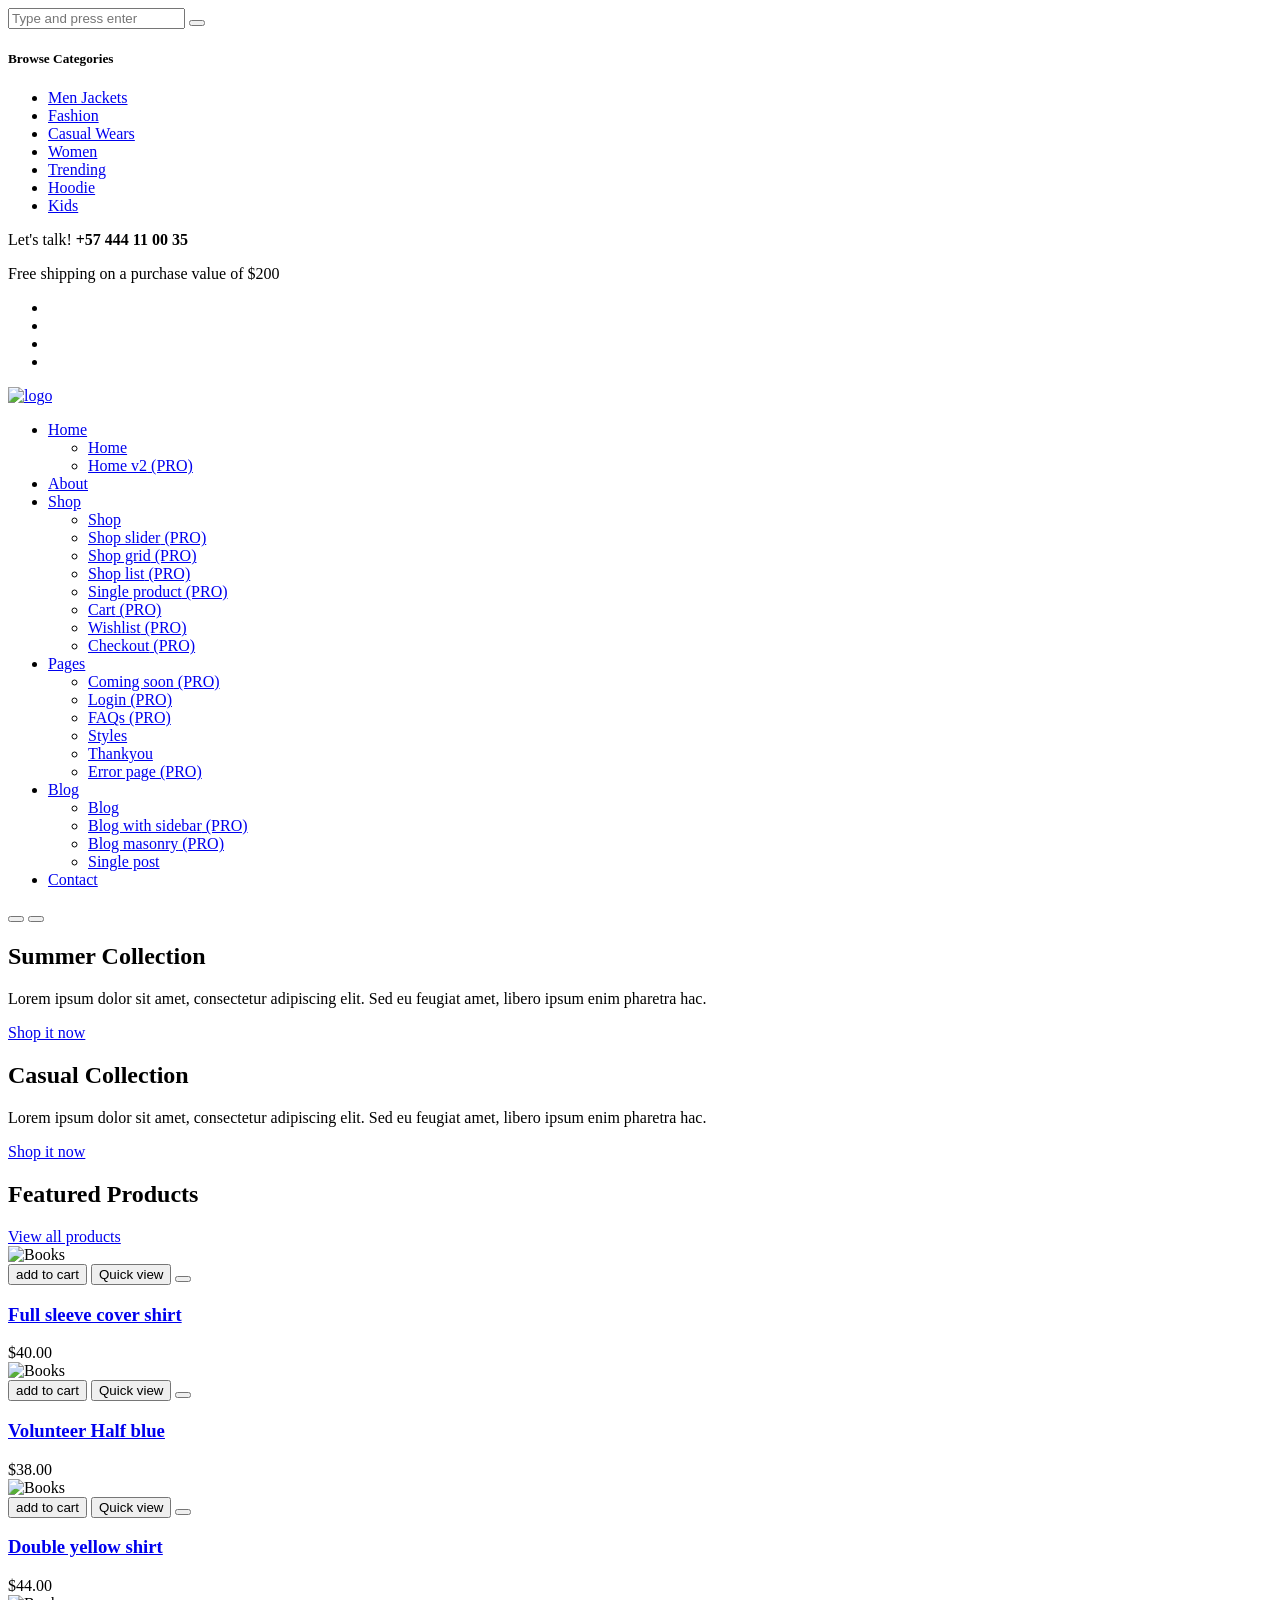
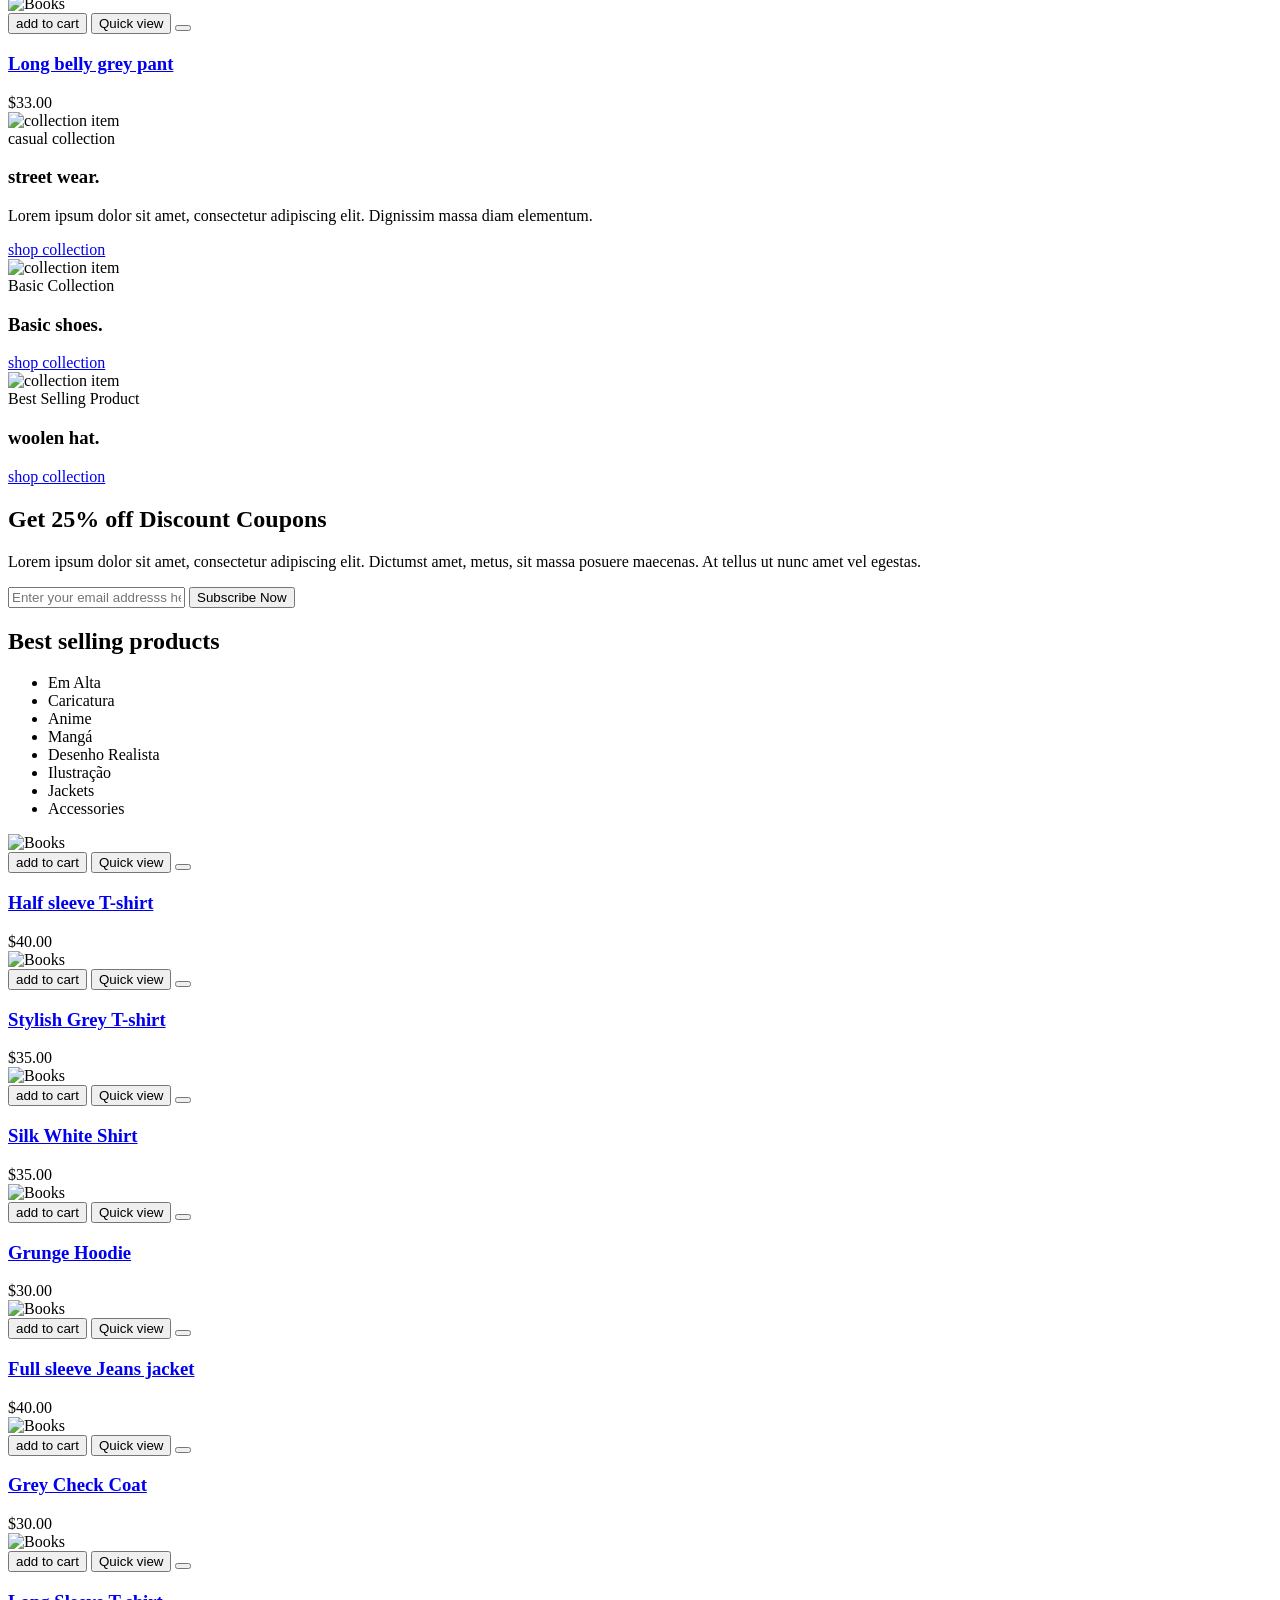
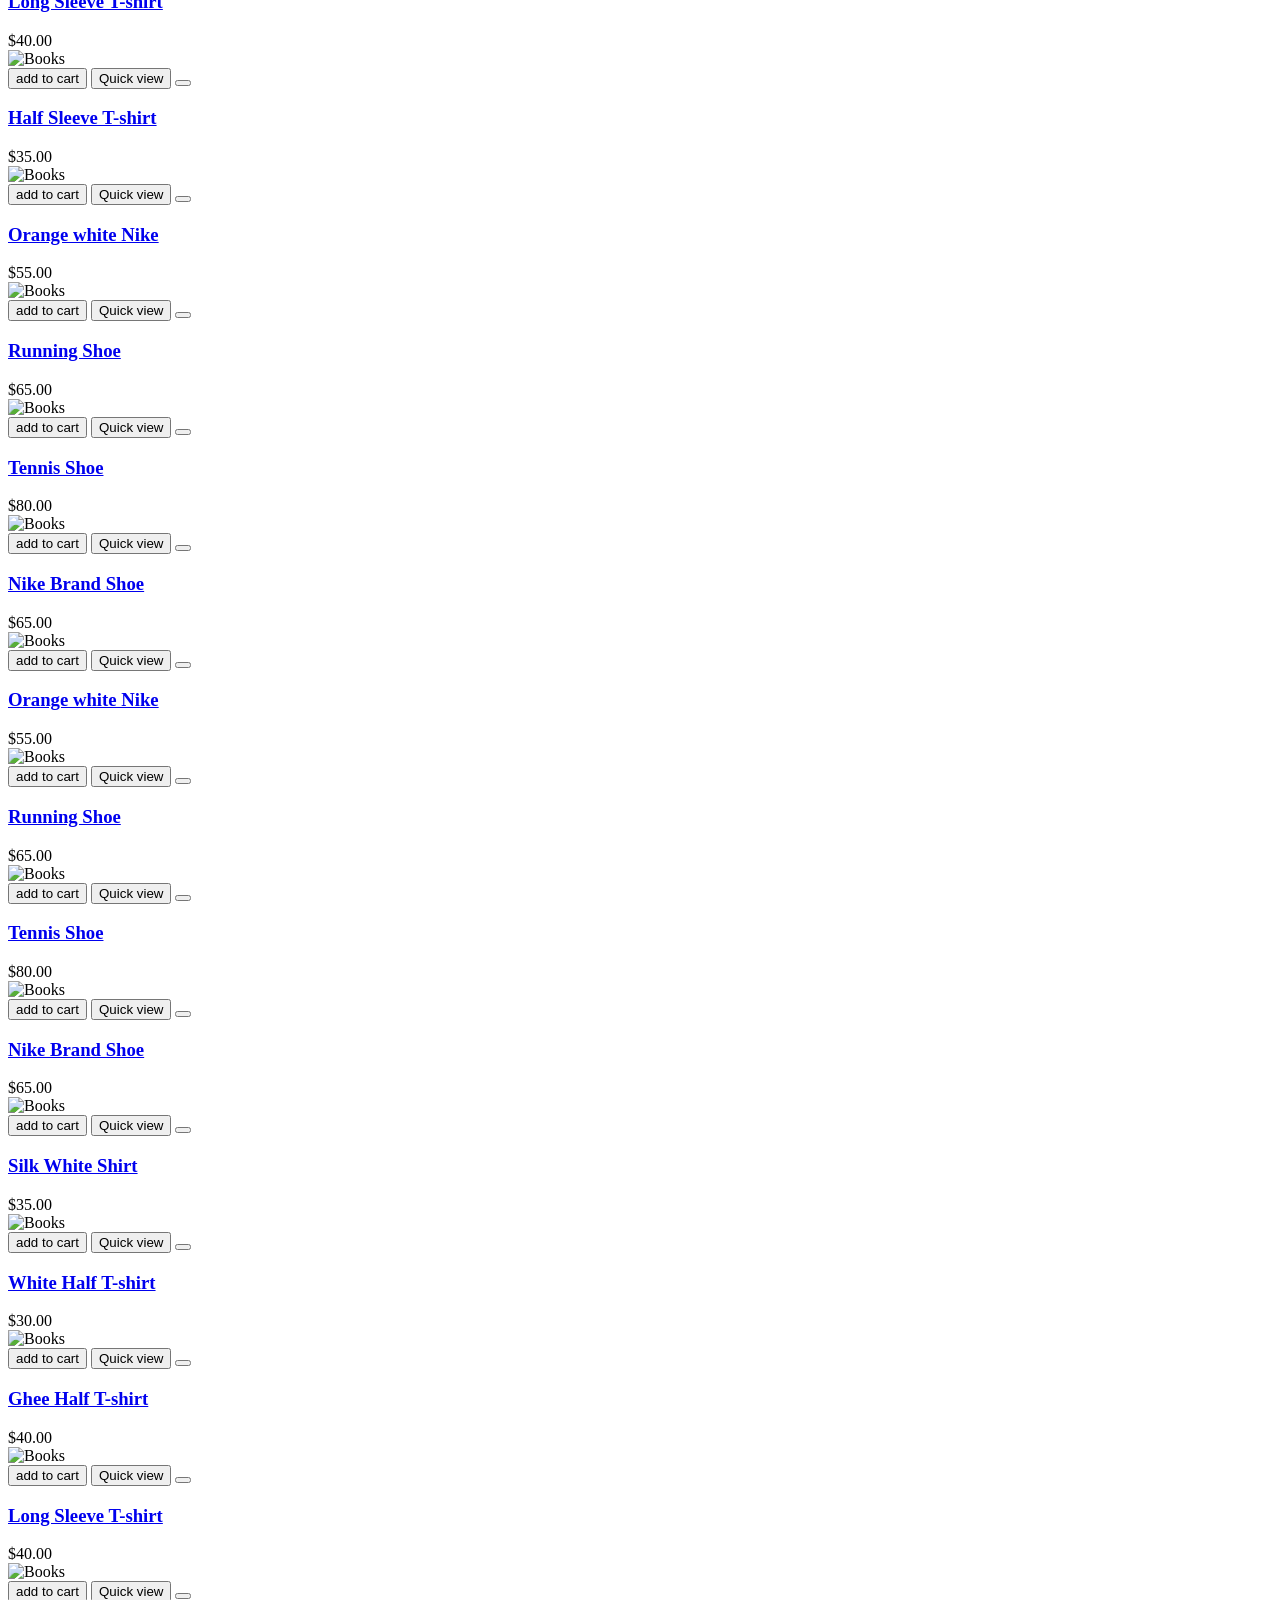
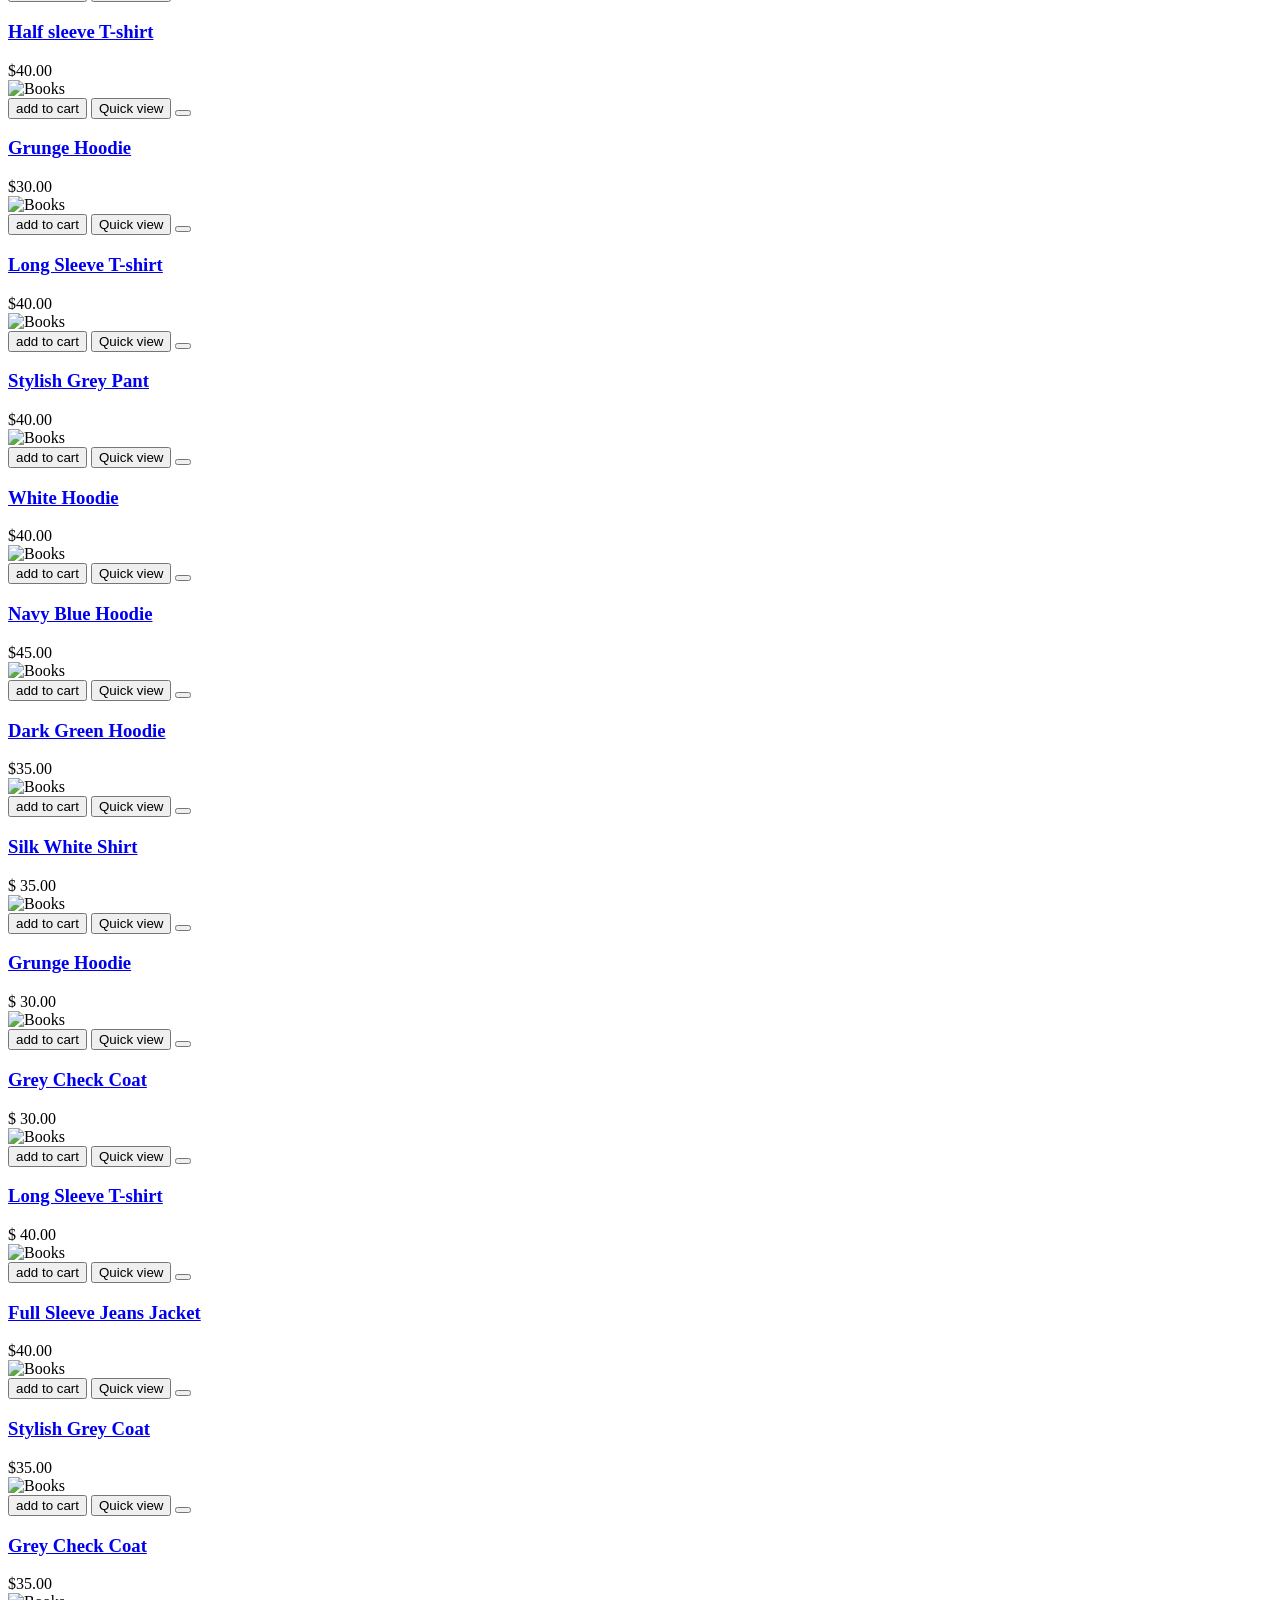
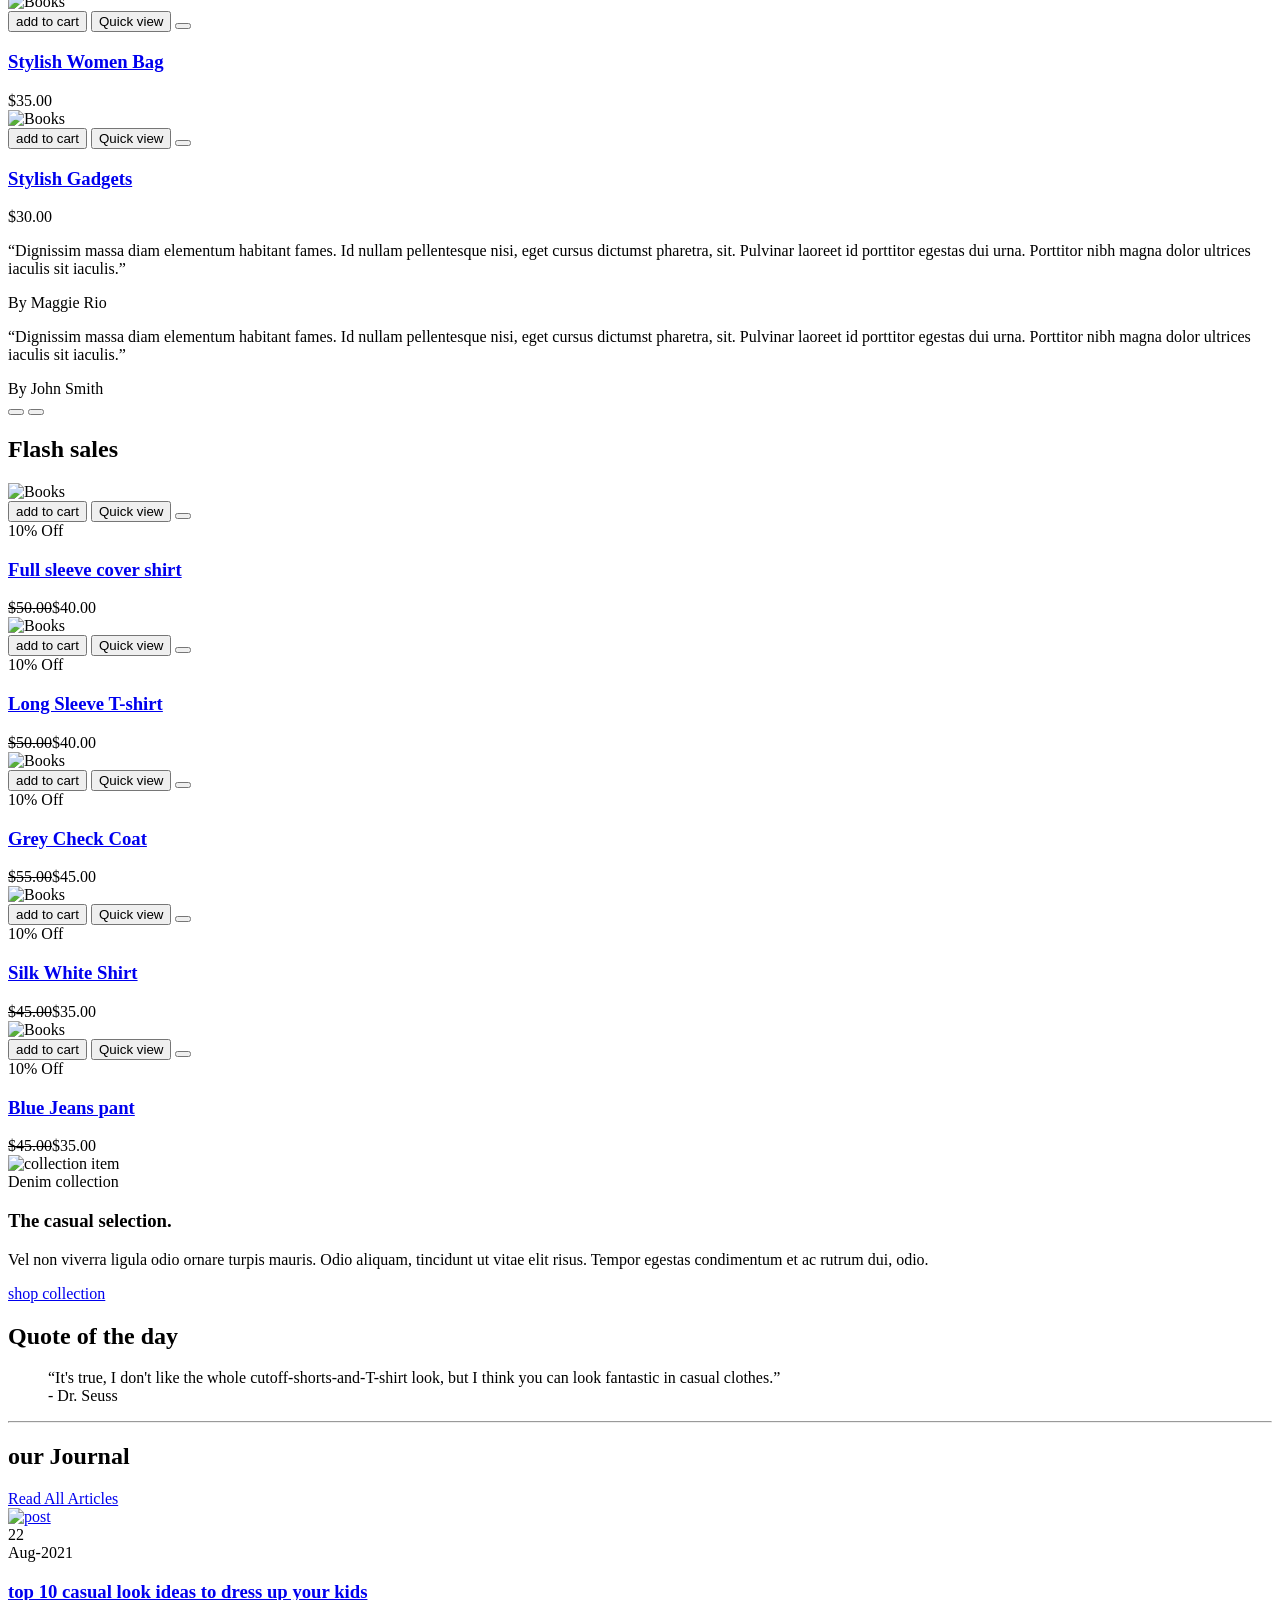
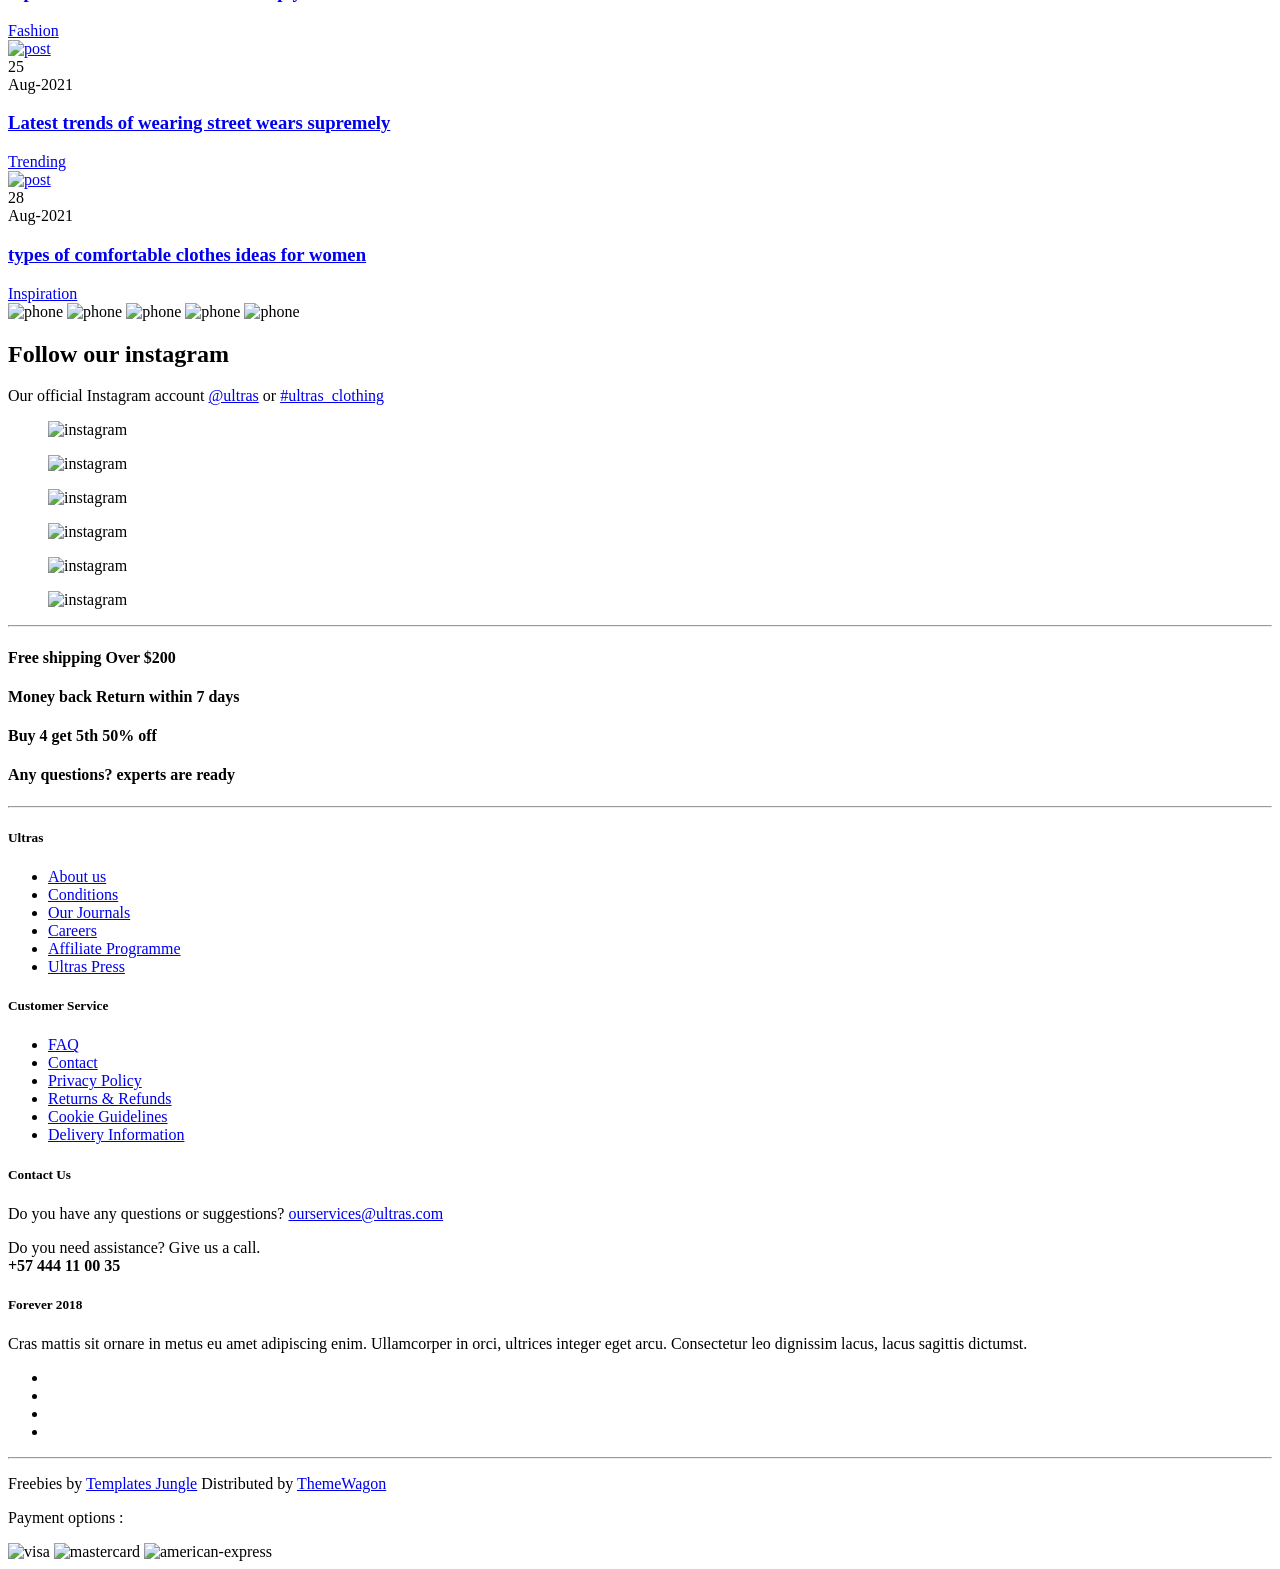
==== Template/index.html @ 73586ae4 "adicionado a template do site by Wolfzin s2" ====
<!DOCTYPE html>
<html lang="en">
  <head>
    <title>Ultras - Clothing Store eCommerce Store HTML Website Template</title>
    <meta charset="utf-8">
    <meta http-equiv="X-UA-Compatible" content="IE=edge">
    <meta name="viewport" content="width=device-width, initial-scale=1.0">
    <meta name="format-detection" content="telephone=no">
    <meta name="apple-mobile-web-app-capable" content="yes">
    <meta name="author" content="">
    <meta name="keywords" content="">
    <meta name="description" content="">
    <link rel="stylesheet" type="text/css" href="css/normalize.css">
    <link rel="stylesheet" type="text/css" href="icomoon/icomoon.css">
    <link rel="stylesheet" type="text/css" media="all" href="https://maxcdn.bootstrapcdn.com/font-awesome/4.7.0/css/font-awesome.min.css">
    <link rel="stylesheet" type="text/css" href="css/vendor.css">
    <link rel="stylesheet" type="text/css" href="style.css">
    <link rel="preconnect" href="https://fonts.googleapis.com">
    <link rel="preconnect" href="https://fonts.gstatic.com" crossorigin>
    <link href="https://fonts.googleapis.com/css2?family=Inter:wght@100;200;300;400;500;600;700;800;900&display=swap" rel="stylesheet">
    <!-- script
    ================================================== -->
    <script src="js/modernizr.js"></script>
  </head>
  <body>

    <div class="preloader-wrapper">
      <div class="preloader">
      </div>
    </div>

    <div class="search-popup">
      <div class="search-popup-container">

        <form role="search" method="get" class="search-form" action="">
          <input type="search" id="search-form" class="search-field" placeholder="Type and press enter" value="" name="s" />
          <button type="submit" class="search-submit"><a href="#"><i class="icon icon-search"></i></a></button>
        </form>

        <h5 class="cat-list-title">Browse Categories</h5>
        
        <ul class="cat-list">
          <li class="cat-list-item">
            <a href="shop.html" title="Men Jackets">Men Jackets</a>
          </li>
          <li class="cat-list-item">
            <a href="shop.html" title="Fashion">Fashion</a>
          </li>
          <li class="cat-list-item">
            <a href="shop.html" title="Casual Wears">Casual Wears</a>
          </li>
          <li class="cat-list-item">
            <a href="shop.html" title="Women">Women</a>
          </li>
          <li class="cat-list-item">
            <a href="shop.html" title="Trending">Trending</a>
          </li>
          <li class="cat-list-item">
            <a href="shop.html" title="Hoodie">Hoodie</a>
          </li>
          <li class="cat-list-item">
            <a href="shop.html" title="Kids">Kids</a>
          </li>
        </ul>
      </div>
    </div>
    <header id="header">
      <div id="header-wrap">
        <nav class="secondary-nav border-bottom">
          <div class="container">
            <div class="row d-flex align-items-center">
              <div class="col-md-4 header-contact">
                <p>Let's talk! <strong>+57 444 11 00 35</strong>
                </p>
              </div>
              <div class="col-md-4 shipping-purchase text-center">
                <p>Free shipping on a purchase value of $200</p>
              </div>
              <div class="col-md-4 col-sm-12 user-items">
                <ul class="d-flex justify-content-end list-unstyled">
                  <li>
                    <a href="login.html">
                      <i class="icon icon-user"></i>
                    </a>
                  </li>
                  <li>
                    <a href="cart.html">
                      <i class="icon icon-shopping-cart"></i>
                    </a>
                  </li>
                  <li>
                    <a href="wishlist.html">
                      <i class="icon icon-heart"></i>
                    </a>
                  </li>
                  <li class="user-items search-item pe-3">
                    <a href="#" class="search-button">
                      <i class="icon icon-search"></i>
                    </a>
                  </li>
                </ul>
              </div>
            </div>
          </div>
        </nav>
        <nav class="primary-nav padding-small">
          <div class="container">
            <div class="row d-flex align-items-center">
              <div class="col-lg-2 col-md-2">
                <div class="main-logo">
                  <a href="index.html">
                    <img src="images/logo.png" alt="logo">
                  </a>
                </div>
              </div>
              <div class="col-lg-10 col-md-10">
                <div class="navbar">

                  <div id="main-nav" class="stellarnav d-flex justify-content-end right">
                    <ul class="menu-list">

                      <li class="menu-item has-sub">
                        <a href="index.html" class="item-anchor active d-flex align-item-center" data-effect="Home">Home<i class="icon icon-chevron-down"></i></a>
                        <ul class="submenu">
                          <li><a href="index.html" class="item-anchor active">Home</a></li>
                          <li><a href="home2.html" class="item-anchor">Home v2<span class="text-primary"> (PRO)</span></a></li>
                        </ul>
                      </li>

                      <li><a href="about.html" class="item-anchor" data-effect="About">About</a></li>

                      <li class="menu-item has-sub">
                        <a href="shop.html" class="item-anchor d-flex align-item-center" data-effect="Shop">Shop<i class="icon icon-chevron-down"></i></a>
                        <ul class="submenu">
                          <li><a href="shop.html" class="item-anchor">Shop</a></li>
                          <li><a href="shop-slider.html" class="item-anchor">Shop slider<span class="text-primary"> (PRO)</span></a></li>
                          <li><a href="shop-grid.html" class="item-anchor">Shop grid<span class="text-primary"> (PRO)</span></a></li>
                          <li><a href="shop-list.html" class="item-anchor">Shop list<span class="text-primary"> (PRO)</span></a></li>
                          <li><a href="single-product.html" class="item-anchor">Single product<span class="text-primary"> (PRO)</span></a></li>
                          <li><a href="cart.html" class="item-anchor">Cart<span class="text-primary"> (PRO)</span></a></li>
                          <li><a href="wishlist.html" class="item-anchor">Wishlist<span class="text-primary"> (PRO)</span></a></li>
                          <li><a href="checkout.html" class="item-anchor">Checkout<span class="text-primary"> (PRO)</span></a></li>
                        </ul>
                      </li>

                      <li class="menu-item has-sub">
                        <a href="#" class="item-anchor d-flex align-item-center" data-effect="Pages">Pages<i class="icon icon-chevron-down"></i></a>
                        <ul class="submenu">
                          <li><a href="coming-soon.html" class="item-anchor">Coming soon<span class="text-primary"> (PRO)</span></a></li>
                          <li><a href="login.html" class="item-anchor">Login<span class="text-primary"> (PRO)</span></a></li>
                          <li><a href="faqs.html" class="item-anchor">FAQs<span class="text-primary"> (PRO)</span></a></li>
                          <li><a href="styles.html" class="item-anchor">Styles</a></li>
                          <li><a href="thank-you.html" class="item-anchor">Thankyou</a></li>
                          <li><a href="error.html" class="item-anchor">Error page<span class="text-primary"> (PRO)</span></a></li>
                        </ul>
                      </li>

                      <li class="menu-item has-sub">
                        <a href="blog.html" class="item-anchor d-flex align-item-center" data-effect="Blog">Blog<i class="icon icon-chevron-down"></i></a>
                        <ul class="submenu">
                          <li><a href="blog.html" class="item-anchor">Blog</a></li>
                          <li><a href="blog-sidebar.html" class="item-anchor">Blog with sidebar<span class="text-primary"> (PRO)</span></a></li>
                          <li><a href="blog-masonry.html" class="item-anchor">Blog masonry<span class="text-primary"> (PRO)</span></a></li>
                          <li><a href="single-post.html" class="item-anchor">Single post</a></li>
                        </ul>
                      </li>

                      <li><a href="contact.html" class="item-anchor" data-effect="Contact">Contact</a></li>

                    </ul>
                  </div>

                </div>
              </div>
            </div>
          </div>
        </nav>
      </div>
    </header>

    <section id="billboard" class="overflow-hidden">

      <button class="button-prev">
        <i class="icon icon-chevron-left"></i>
      </button>
      <button class="button-next">
        <i class="icon icon-chevron-right"></i>
      </button>
      <div class="swiper main-swiper">
        <div class="swiper-wrapper">
          <div class="swiper-slide" style="background-image: url('images/banner1.jpg');background-repeat: no-repeat;background-size: cover;background-position: center;">
            <div class="banner-content">
              <div class="container">
                <div class="row">
                  <div class="col-md-6">
                    <h2 class="banner-title">Summer Collection</h2>
                    <p>Lorem ipsum dolor sit amet, consectetur adipiscing elit. Sed eu feugiat amet, libero ipsum enim pharetra hac.</p>
                    <div class="btn-wrap">
                      <a href="shop.html" class="btn btn-light btn-medium d-flex align-items-center" tabindex="0">Shop it now <i class="icon icon-arrow-io"></i>
                      </a>
                    </div>
                  </div>
                </div>
              </div>
            </div>
          </div>
          <div class="swiper-slide" style="background-image: url('images/banner2.jpg');background-repeat: no-repeat;background-size: cover;background-position: center;">
            <div class="banner-content">
              <div class="container">
                <div class="row">
                  <div class="col-md-6">
                    <h2 class="banner-title">Casual Collection</h2>
                    <p>Lorem ipsum dolor sit amet, consectetur adipiscing elit. Sed eu feugiat amet, libero ipsum enim pharetra hac.</p>
                    <div class="btn-wrap">
                      <a href="shop.html" class="btn btn-light btn-light-arrow btn-medium d-flex align-items-center" tabindex="0">Shop it now <i class="icon icon-arrow-io"></i>
                      </a>
                    </div>
                  </div>
                </div>
              </div>
            </div>
          </div>
        </div>
      </div>
    </section>

    <section id="featured-products" class="product-store padding-large">
      <div class="container">
        <div class="section-header d-flex flex-wrap align-items-center justify-content-between">
          <h2 class="section-title">Featured Products</h2>            
          <div class="btn-wrap">
            <a href="shop.html" class="d-flex align-items-center">View all products <i class="icon icon icon-arrow-io"></i></a>
          </div>            
        </div>
        <div class="swiper product-swiper overflow-hidden">
          <div class="swiper-wrapper">
            <div class="swiper-slide">
              <div class="product-item">
                <div class="image-holder">
                  <img src="images/product-item1.jpg" alt="Books" class="product-image">
                </div>
                <div class="cart-concern">
                  <div class="cart-button d-flex justify-content-between align-items-center">
                    <button type="button" class="btn-wrap cart-link d-flex align-items-center">add to cart <i class="icon icon-arrow-io"></i>
                    </button>
                    <button type="button" class="view-btn tooltip
                        d-flex">
                      <i class="icon icon-screen-full"></i>
                      <span class="tooltip-text">Quick view</span>
                    </button>
                    <button type="button" class="wishlist-btn">
                      <i class="icon icon-heart"></i>
                    </button>
                  </div>
                </div>
                <div class="product-detail">
                  <h3 class="product-title">
                    <a href="single-product.html">Full sleeve cover shirt</a>
                  </h3>
                  <span class="item-price text-primary">$40.00</span>
                </div>
              </div>
            </div>
            <div class="swiper-slide">
              <div class="product-item">
                <div class="image-holder">
                  <img src="images/product-item2.jpg" alt="Books" class="product-image">
                </div>
                <div class="cart-concern">
                  <div class="cart-button d-flex justify-content-between align-items-center">
                    <button type="button" class="btn-wrap cart-link d-flex align-items-center">add to cart <i class="icon icon-arrow-io"></i>
                    </button>
                    <button type="button" class="view-btn tooltip
                        d-flex">
                      <i class="icon icon-screen-full"></i>
                      <span class="tooltip-text">Quick view</span>
                    </button>
                    <button type="button" class="wishlist-btn">
                      <i class="icon icon-heart"></i>
                    </button>
                  </div>
                </div>
                <div class="product-detail">
                  <h3 class="product-title">
                    <a href="single-product.html">Volunteer Half blue</a>
                  </h3>
                  <span class="item-price text-primary">$38.00</span>
                </div>
              </div>
            </div>
            <div class="swiper-slide">
              <div class="product-item">
                <div class="image-holder">
                  <img src="images/product-item3.jpg" alt="Books" class="product-image">
                </div>
                <div class="cart-concern">
                  <div class="cart-button d-flex justify-content-between align-items-center">
                    <button type="button" class="btn-wrap cart-link d-flex align-items-center">add to cart <i class="icon icon-arrow-io"></i>
                    </button>
                    <button type="button" class="view-btn tooltip
                        d-flex">
                      <i class="icon icon-screen-full"></i>
                      <span class="tooltip-text">Quick view</span>
                    </button>
                    <button type="button" class="wishlist-btn">
                      <i class="icon icon-heart"></i>
                    </button>
                  </div>
                </div>
                <div class="product-detail">
                  <h3 class="product-title">
                    <a href="single-product.html">Double yellow shirt</a>
                  </h3>
                  <span class="item-price text-primary">$44.00</span>
                </div>
              </div>
            </div>
            <div class="swiper-slide">
              <div class="product-item">
                <div class="image-holder">
                  <img src="images/product-item4.jpg" alt="Books" class="product-image">
                </div>
                <div class="cart-concern">
                  <div class="cart-button d-flex justify-content-between align-items-center">
                    <button type="button" class="btn-wrap cart-link d-flex align-items-center">add to cart <i class="icon icon-arrow-io"></i>
                    </button>
                    <button type="button" class="view-btn tooltip
                        d-flex">
                      <i class="icon icon-screen-full"></i>
                      <span class="tooltip-text">Quick view</span>
                    </button>
                    <button type="button" class="wishlist-btn">
                      <i class="icon icon-heart"></i>
                    </button>
                  </div>
                </div>
                <div class="product-detail">
                  <h3 class="product-title">
                    <a href="single-product.html">Long belly grey pant</a>
                  </h3>
                  <span class="item-price text-primary">$33.00</span>
                </div>
              </div>
            </div>
          </div>
        </div>
        <div class="swiper-pagination"></div>
      </div>
    </section>

    <section id="latest-collection">
      <div class="container">
        <div class="product-collection row">
          <div class="col-lg-7 col-md-12 left-content">
            <div class="collection-item">
              <div class="products-thumb">
                <img src="images/collection-item1.jpg" alt="collection item" class="large-image image-rounded">
              </div>
              <div class="col-lg-6 col-md-6 col-sm-6 product-entry">
                <div class="categories">casual collection</div>
                <h3 class="item-title">street wear.</h3>
                <p>Lorem ipsum dolor sit amet, consectetur adipiscing elit. Dignissim massa diam elementum.</p>
                <div class="btn-wrap">
                  <a href="shop.html" class="d-flex align-items-center">shop collection <i class="icon icon-arrow-io"></i>
                  </a>
                </div>
              </div>
            </div>
          </div>
          <div class="col-lg-5 col-md-12 right-content flex-wrap">
            <div class="collection-item top-item">
              <div class="products-thumb">
                <img src="images/collection-item2.jpg" alt="collection item" class="small-image image-rounded">
              </div>
              <div class="col-md-6 product-entry">
                <div class="categories">Basic Collection</div>
                <h3 class="item-title">Basic shoes.</h3>
                <div class="btn-wrap">
                  <a href="shop.html" class="d-flex align-items-center">shop collection <i class="icon icon-arrow-io"></i>
                  </a>
                </div>
              </div>
            </div>
            <div class="collection-item bottom-item">
              <div class="products-thumb">
                <img src="images/collection-item3.jpg" alt="collection item" class="small-image image-rounded">
              </div>
              <div class="col-md-6 product-entry">
                <div class="categories">Best Selling Product</div>
                <h3 class="item-title">woolen hat.</h3>
                <div class="btn-wrap">
                  <a href="shop.html" class="d-flex align-items-center">shop collection <i class="icon icon-arrow-io"></i>
                  </a>
                </div>
              </div>
            </div>
          </div>
        </div>
      </div>
    </section>

    <section id="subscribe" class="padding-large">
      <div class="container">
        <div class="row">
          <div class="block-text col-md-6">
            <div class="section-header">
              <h2 class="section-title">Get 25% off Discount Coupons</h2>
            </div>
            <p>Lorem ipsum dolor sit amet, consectetur adipiscing elit. Dictumst amet, metus, sit massa posuere maecenas. At tellus ut nunc amet vel egestas.</p>
          </div>
          <div class="subscribe-content col-md-6">
            <form id="form" class="d-flex justify-content-between">
              <input type="text" name="email" placeholder="Enter your email addresss here">
              <button class="btn btn-dark">Subscribe Now</button>
            </form>
          </div>
        </div>
      </div>
    </section>

    <section id="selling-products" class="product-store bg-light-grey padding-large">
      <div class="container">
        <div class="section-header">
          <h2 class="section-title">Best selling products</h2>
        </div>
        <ul class="tabs list-unstyled">
          <li data-tab-target="#all" class="active tab">Em Alta</li>
          <li data-tab-target="#shoes" class="tab">Caricatura</li>
          <li data-tab-target="#tshirts" class="tab">Anime</li>
          <li data-tab-target="#outer" class="tab">Mangá</li>
          <li data-tab-target="#pants" class="tab">Desenho Realista</li>
          <li data-tab-target="#hoodie" class="tab">Ilustração</li>
          <li data-tab-target="#jackets" class="tab">Jackets</li>
          <li data-tab-target="#accessories" class="tab">Accessories</li>
        </ul>
        <div class="tab-content">
          <div id="all" data-tab-content class="active">
            <div class="row d-flex flex-wrap">
              <div class="product-item col-lg-3 col-md-6 col-sm-6">
                <div class="image-holder">
                  <img src="images/selling-products1.jpg" alt="Books" class="product-image">
                </div>
                <div class="cart-concern">
                  <div class="cart-button d-flex justify-content-between align-items-center">
                    <button type="button" class="btn-wrap cart-link d-flex align-items-center">add to cart <i class="icon icon-arrow-io"></i>
                    </button>
                    <button type="button" class="view-btn tooltip
                        d-flex">
                      <i class="icon icon-screen-full"></i>
                      <span class="tooltip-text">Quick view</span>
                    </button>
                    <button type="button" class="wishlist-btn">
                      <i class="icon icon-heart"></i>
                    </button>
                  </div>
                </div>
                <div class="product-detail">
                  <h3 class="product-title">
                    <a href="single-product.html">Half sleeve T-shirt</a>
                  </h3>
                  <div class="item-price text-primary">$40.00</div>
                </div>
              </div>
              <div class="product-item col-lg-3 col-md-6 col-sm-6">
                <div class="image-holder">
                  <img src="images/selling-products2.jpg" alt="Books" class="product-image">
                </div>
                <div class="cart-concern">
                  <div class="cart-button d-flex justify-content-between align-items-center">
                    <button type="button" class="btn-wrap cart-link d-flex align-items-center">add to cart <i class="icon icon-arrow-io"></i>
                    </button>
                    <button type="button" class="view-btn tooltip
                        d-flex">
                      <i class="icon icon-screen-full"></i>
                      <span class="tooltip-text">Quick view</span>
                    </button>
                    <button type="button" class="wishlist-btn">
                      <i class="icon icon-heart"></i>
                    </button>
                  </div>
                </div>
                <div class="product-detail">
                  <h3 class="product-title">
                    <a href="single-product.html">Stylish Grey T-shirt</a>
                  </h3>
                  <div class="item-price text-primary">$35.00</div>
                </div>
              </div>
              <div class="product-item col-lg-3 col-md-6 col-sm-6">
                <div class="image-holder">
                  <img src="images/selling-products3.jpg" alt="Books" class="product-image">
                </div>
                <div class="cart-concern">
                  <div class="cart-button d-flex justify-content-between align-items-center">
                    <button type="button" class="btn-wrap cart-link d-flex align-items-center">add to cart <i class="icon icon-arrow-io"></i>
                    </button>
                    <button type="button" class="view-btn tooltip
                        d-flex">
                      <i class="icon icon-screen-full"></i>
                      <span class="tooltip-text">Quick view</span>
                    </button>
                    <button type="button" class="wishlist-btn">
                      <i class="icon icon-heart"></i>
                    </button>
                  </div>
                </div>
                <div class="product-detail">
                  <h3 class="product-title">
                    <a href="single-product.html">Silk White Shirt</a>
                  </h3>
                  <div class="item-price text-primary">$35.00</div>
                </div>
              </div>
              <div class="product-item col-lg-3 col-md-6 col-sm-6">
                <div class="image-holder">
                  <img src="images/selling-products4.jpg" alt="Books" class="product-image">
                </div>
                <div class="cart-concern">
                  <div class="cart-button d-flex justify-content-between align-items-center">
                    <button type="button" class="btn-wrap cart-link d-flex align-items-center">add to cart <i class="icon icon-arrow-io"></i>
                    </button>
                    <button type="button" class="view-btn tooltip
                        d-flex">
                      <i class="icon icon-screen-full"></i>
                      <span class="tooltip-text">Quick view</span>
                    </button>
                    <button type="button" class="wishlist-btn">
                      <i class="icon icon-heart"></i>
                    </button>
                  </div>
                </div>
                <div class="product-detail">
                  <h3 class="product-title">
                    <a href="single-product.html">Grunge Hoodie</a>
                  </h3>
                  <div class="item-price text-primary">$30.00</div>
                </div>
              </div>
              <div class="product-item col-lg-3 col-md-6 col-sm-6">
                <div class="image-holder">
                  <img src="images/selling-products5.jpg" alt="Books" class="product-image">
                </div>
                <div class="cart-concern">
                  <div class="cart-button d-flex justify-content-between align-items-center">
                    <button type="button" class="btn-wrap cart-link d-flex align-items-center">add to cart <i class="icon icon-arrow-io"></i>
                    </button>
                    <button type="button" class="view-btn tooltip
                        d-flex">
                      <i class="icon icon-screen-full"></i>
                      <span class="tooltip-text">Quick view</span>
                    </button>
                    <button type="button" class="wishlist-btn">
                      <i class="icon icon-heart"></i>
                    </button>
                  </div>
                </div>
                <div class="product-detail">
                  <h3 class="product-title">
                    <a href="single-product.html">Full sleeve Jeans jacket</a>
                  </h3>
                  <div class="item-price text-primary">$40.00</div>
                </div>
              </div>
              <div class="product-item col-lg-3 col-md-6 col-sm-6">
                <div class="image-holder">
                  <img src="images/selling-products6.jpg" alt="Books" class="product-image">
                </div>
                <div class="cart-concern">
                  <div class="cart-button d-flex justify-content-between align-items-center">
                    <button type="button" class="btn-wrap cart-link d-flex align-items-center">add to cart <i class="icon icon-arrow-io"></i>
                    </button>
                    <button type="button" class="view-btn tooltip
                        d-flex">
                      <i class="icon icon-screen-full"></i>
                      <span class="tooltip-text">Quick view</span>
                    </button>
                    <button type="button" class="wishlist-btn">
                      <i class="icon icon-heart"></i>
                    </button>
                  </div>
                </div>
                <div class="product-detail">
                  <h3 class="product-title">
                    <a href="single-product.html">Grey Check Coat</a>
                  </h3>
                  <div class="item-price text-primary">$30.00</div>
                </div>
              </div>
              <div class="product-item col-lg-3 col-md-6 col-sm-6">
                <div class="image-holder">
                  <img src="images/selling-products7.jpg" alt="Books" class="product-image">
                </div>
                <div class="cart-concern">
                  <div class="cart-button d-flex justify-content-between align-items-center">
                    <button type="button" class="btn-wrap cart-link d-flex align-items-center">add to cart <i class="icon icon-arrow-io"></i>
                    </button>
                    <button type="button" class="view-btn tooltip
                        d-flex">
                      <i class="icon icon-screen-full"></i>
                      <span class="tooltip-text">Quick view</span>
                    </button>
                    <button type="button" class="wishlist-btn">
                      <i class="icon icon-heart"></i>
                    </button>
                  </div>
                </div>
                <div class="product-detail">
                  <h3 class="product-title">
                    <a href="single-product.html">Long Sleeve T-shirt</a>
                  </h3>
                  <div class="item-price text-primary">$40.00</div>
                </div>
              </div>
              <div class="product-item col-lg-3 col-md-6 col-sm-6">
                <div class="image-holder">
                  <img src="images/selling-products8.jpg" alt="Books" class="product-image">
                </div>
                <div class="cart-concern">
                  <div class="cart-button d-flex justify-content-between align-items-center">
                    <button type="button" class="btn-wrap cart-link d-flex align-items-center">add to cart <i class="icon icon-arrow-io"></i>
                    </button>
                    <button type="button" class="view-btn tooltip
                        d-flex">
                      <i class="icon icon-screen-full"></i>
                      <span class="tooltip-text">Quick view</span>
                    </button>
                    <button type="button" class="wishlist-btn">
                      <i class="icon icon-heart"></i>
                    </button>
                  </div>
                </div>
                <div class="product-detail">
                  <h3 class="product-title">
                    <a href="single-product.html">Half Sleeve T-shirt</a>
                  </h3>
                  <div class="item-price text-primary">$35.00</div>
                </div>
              </div>
              <div class="product-item col-lg-3 col-md-6 col-sm-6">
                <div class="image-holder">
                  <img src="images/selling-products13.jpg" alt="Books" class="product-image">
                </div>
                <div class="cart-concern">
                  <div class="cart-button d-flex justify-content-between align-items-center">
                    <button type="button" class="btn-wrap cart-link d-flex align-items-center">add to cart <i class="icon icon-arrow-io"></i>
                    </button>
                    <button type="button" class="view-btn tooltip
                        d-flex">
                      <i class="icon icon-screen-full"></i>
                      <span class="tooltip-text">Quick view</span>
                    </button>
                    <button type="button" class="wishlist-btn">
                      <i class="icon icon-heart"></i>
                    </button>
                  </div>
                </div>
                <div class="product-detail">
                  <h3 class="product-title">
                    <a href="single-product.html">Orange white Nike</a>
                  </h3>
                  <div class="item-price text-primary">$55.00</div>
                </div>
              </div>
              <div class="product-item col-lg-3 col-md-6 col-sm-6">
                <div class="image-holder">
                  <img src="images/selling-products14.jpg" alt="Books" class="product-image">
                </div>
                <div class="cart-concern">
                  <div class="cart-button d-flex justify-content-between align-items-center">
                    <button type="button" class="btn-wrap cart-link d-flex align-items-center">add to cart <i class="icon icon-arrow-io"></i>
                    </button>
                    <button type="button" class="view-btn tooltip
                        d-flex">
                      <i class="icon icon-screen-full"></i>
                      <span class="tooltip-text">Quick view</span>
                    </button>
                    <button type="button" class="wishlist-btn">
                      <i class="icon icon-heart"></i>
                    </button>
                  </div>
                </div>
                <div class="product-detail">
                  <h3 class="product-title">
                    <a href="single-product.html">Running Shoe</a>
                  </h3>
                  <div class="item-price text-primary">$65.00</div>
                </div>
              </div>
              <div class="product-item col-lg-3 col-md-6 col-sm-6">
                <div class="image-holder">
                  <img src="images/selling-products15.jpg" alt="Books" class="product-image">
                </div>
                <div class="cart-concern">
                  <div class="cart-button d-flex justify-content-between align-items-center">
                    <button type="button" class="btn-wrap cart-link d-flex align-items-center">add to cart <i class="icon icon-arrow-io"></i>
                    </button>
                    <button type="button" class="view-btn tooltip
                        d-flex">
                      <i class="icon icon-screen-full"></i>
                      <span class="tooltip-text">Quick view</span>
                    </button>
                    <button type="button" class="wishlist-btn">
                      <i class="icon icon-heart"></i>
                    </button>
                  </div>
                </div>
                <div class="product-detail">
                  <h3 class="product-title">
                    <a href="single-product.html">Tennis Shoe</a>
                  </h3>
                  <div class="item-price text-primary">$80.00</div>
                </div>
              </div>
              <div class="product-item col-lg-3 col-md-6 col-sm-6">
                <div class="image-holder">
                  <img src="images/selling-products16.jpg" alt="Books" class="product-image">
                </div>
                <div class="cart-concern">
                  <div class="cart-button d-flex justify-content-between align-items-center">
                    <button type="button" class="btn-wrap cart-link d-flex align-items-center">add to cart <i class="icon icon-arrow-io"></i>
                    </button>
                    <button type="button" class="view-btn tooltip
                        d-flex">
                      <i class="icon icon-screen-full"></i>
                      <span class="tooltip-text">Quick view</span>
                    </button>
                    <button type="button" class="wishlist-btn">
                      <i class="icon icon-heart"></i>
                    </button>
                  </div>
                </div>
                <div class="product-detail">
                  <h3 class="product-title">
                    <a href="single-product.html">Nike Brand Shoe</a>
                  </h3>
                  <div class="item-price text-primary">$65.00</div>
                </div>
              </div>
            </div>
          </div>
          <div id="shoes" data-tab-content>
            <div class="row d-flex flex-wrap">
              <div class="product-item col-lg-3 col-md-6 col-sm-6">
                <div class="image-holder">
                  <img src="images/selling-products13.jpg" alt="Books" class="product-image">
                </div>
                <div class="cart-concern">
                  <div class="cart-button d-flex justify-content-between align-items-center">
                    <button type="button" class="btn-wrap cart-link d-flex align-items-center">add to cart <i class="icon icon-arrow-io"></i>
                    </button>
                    <button type="button" class="view-btn tooltip
                        d-flex">
                      <i class="icon icon-screen-full"></i>
                      <span class="tooltip-text">Quick view</span>
                    </button>
                    <button type="button" class="wishlist-btn">
                      <i class="icon icon-heart"></i>
                    </button>
                  </div>
                </div>
                <div class="product-detail">
                  <h3 class="product-title">
                    <a href="single-product.html">Orange white Nike</a>
                  </h3>
                  <div class="item-price text-primary">$55.00</div>
                </div>
              </div>
              <div class="product-item col-lg-3 col-md-6 col-sm-6">
                <div class="image-holder">
                  <img src="images/selling-products14.jpg" alt="Books" class="product-image">
                </div>
                <div class="cart-concern">
                  <div class="cart-button d-flex justify-content-between align-items-center">
                    <button type="button" class="btn-wrap cart-link d-flex align-items-center">add to cart <i class="icon icon-arrow-io"></i>
                    </button>
                    <button type="button" class="view-btn tooltip
                        d-flex">
                      <i class="icon icon-screen-full"></i>
                      <span class="tooltip-text">Quick view</span>
                    </button>
                    <button type="button" class="wishlist-btn">
                      <i class="icon icon-heart"></i>
                    </button>
                  </div>
                </div>
                <div class="product-detail">
                  <h3 class="product-title">
                    <a href="single-product.html">Running Shoe</a>
                  </h3>
                  <div class="item-price text-primary">$65.00</div>
                </div>
              </div>
              <div class="product-item col-lg-3 col-md-6 col-sm-6">
                <div class="image-holder">
                  <img src="images/selling-products15.jpg" alt="Books" class="product-image">
                </div>
                <div class="cart-concern">
                  <div class="cart-button d-flex justify-content-between align-items-center">
                    <button type="button" class="btn-wrap cart-link d-flex align-items-center">add to cart <i class="icon icon-arrow-io"></i>
                    </button>
                    <button type="button" class="view-btn tooltip
                        d-flex">
                      <i class="icon icon-screen-full"></i>
                      <span class="tooltip-text">Quick view</span>
                    </button>
                    <button type="button" class="wishlist-btn">
                      <i class="icon icon-heart"></i>
                    </button>
                  </div>
                </div>
                <div class="product-detail">
                  <h3 class="product-title">
                    <a href="single-product.html">Tennis Shoe</a>
                  </h3>
                  <div class="item-price text-primary">$80.00</div>
                </div>
              </div>
              <div class="product-item col-lg-3 col-md-6 col-sm-6">
                <div class="image-holder">
                  <img src="images/selling-products16.jpg" alt="Books" class="product-image">
                </div>
                <div class="cart-concern">
                  <div class="cart-button d-flex justify-content-between align-items-center">
                    <button type="button" class="btn-wrap cart-link d-flex align-items-center">add to cart <i class="icon icon-arrow-io"></i>
                    </button>
                    <button type="button" class="view-btn tooltip
                        d-flex">
                      <i class="icon icon-screen-full"></i>
                      <span class="tooltip-text">Quick view</span>
                    </button>
                    <button type="button" class="wishlist-btn">
                      <i class="icon icon-heart"></i>
                    </button>
                  </div>
                </div>
                <div class="product-detail">
                  <h3 class="product-title">
                    <a href="single-product.html">Nike Brand Shoe</a>
                  </h3>
                  <div class="item-price text-primary">$65.00</div>
                </div>
              </div>
            </div>
          </div>
          <div id="tshirts" data-tab-content>
            <div class="row d-flex flex-wrap">
              <div class="product-item col-lg-3 col-md-6 col-sm-6">
                <div class="image-holder">
                  <img src="images/selling-products3.jpg" alt="Books" class="product-image">
                </div>
                <div class="cart-concern">
                  <div class="cart-button d-flex justify-content-between align-items-center">
                    <button type="button" class="btn-wrap cart-link d-flex align-items-center">add to cart <i class="icon icon-arrow-io"></i>
                    </button>
                    <button type="button" class="view-btn tooltip
                        d-flex">
                      <i class="icon icon-screen-full"></i>
                      <span class="tooltip-text">Quick view</span>
                    </button>
                    <button type="button" class="wishlist-btn">
                      <i class="icon icon-heart"></i>
                    </button>
                  </div>
                </div>
                <div class="product-detail">
                  <h3 class="product-title">
                    <a href="single-product.html">Silk White Shirt</a>
                  </h3>
                  <div class="item-price text-primary">$35.00</div>
                </div>
              </div>
              <div class="product-item col-lg-3 col-md-6 col-sm-6">
                <div class="image-holder">
                  <img src="images/selling-products8.jpg" alt="Books" class="product-image">
                </div>
                <div class="cart-concern">
                  <div class="cart-button d-flex justify-content-between align-items-center">
                    <button type="button" class="btn-wrap cart-link d-flex align-items-center">add to cart <i class="icon icon-arrow-io"></i>
                    </button>
                    <button type="button" class="view-btn tooltip
                        d-flex">
                      <i class="icon icon-screen-full"></i>
                      <span class="tooltip-text">Quick view</span>
                    </button>
                    <button type="button" class="wishlist-btn">
                      <i class="icon icon-heart"></i>
                    </button>
                  </div>
                </div>
                <div class="product-detail">
                  <h3 class="product-title">
                    <a href="single-product.html">White Half T-shirt</a>
                  </h3>
                  <div class="item-price text-primary">$30.00</div>
                </div>
              </div>
              <div class="product-item col-lg-3 col-md-6 col-sm-6">
                <div class="image-holder">
                  <img src="images/selling-products5.jpg" alt="Books" class="product-image">
                </div>
                <div class="cart-concern">
                  <div class="cart-button d-flex justify-content-between align-items-center">
                    <button type="button" class="btn-wrap cart-link d-flex align-items-center">add to cart <i class="icon icon-arrow-io"></i>
                    </button>
                    <button type="button" class="view-btn tooltip
                        d-flex">
                      <i class="icon icon-screen-full"></i>
                      <span class="tooltip-text">Quick view</span>
                    </button>
                    <button type="button" class="wishlist-btn">
                      <i class="icon icon-heart"></i>
                    </button>
                  </div>
                </div>
                <div class="product-detail">
                  <h3 class="product-title">
                    <a href="single-product.html">Ghee Half T-shirt</a>
                  </h3>
                  <div class="item-price text-primary">$40.00</div>
                </div>
              </div>
              <div class="product-item col-lg-3 col-md-6 col-sm-6">
                <div class="image-holder">
                  <img src="images/selling-products7.jpg" alt="Books" class="product-image">
                </div>
                <div class="cart-concern">
                  <div class="cart-button d-flex justify-content-between align-items-center">
                    <button type="button" class="btn-wrap cart-link d-flex align-items-center">add to cart <i class="icon icon-arrow-io"></i>
                    </button>
                    <button type="button" class="view-btn tooltip
                        d-flex">
                      <i class="icon icon-screen-full"></i>
                      <span class="tooltip-text">Quick view</span>
                    </button>
                    <button type="button" class="wishlist-btn">
                      <i class="icon icon-heart"></i>
                    </button>
                  </div>
                </div>
                <div class="product-detail">
                  <h3 class="product-title">
                    <a href="single-product.html">Long Sleeve T-shirt</a>
                  </h3>
                  <div class="item-price text-primary">$40.00</div>
                </div>
              </div>
            </div>
          </div>
          <div id="pants" data-tab-content>
            <div class="row d-flex flex-wrap">
              <div class="product-item col-lg-3 col-md-6 col-sm-6">
                <div class="image-holder">
                  <img src="images/selling-products1.jpg" alt="Books" class="product-image">
                </div>
                <div class="cart-concern">
                  <div class="cart-button d-flex justify-content-between align-items-center">
                    <button type="button" class="btn-wrap cart-link d-flex align-items-center">add to cart <i class="icon icon-arrow-io"></i>
                    </button>
                    <button type="button" class="view-btn tooltip
                        d-flex">
                      <i class="icon icon-screen-full"></i>
                      <span class="tooltip-text">Quick view</span>
                    </button>
                    <button type="button" class="wishlist-btn">
                      <i class="icon icon-heart"></i>
                    </button>
                  </div>
                </div>
                <div class="product-detail">
                  <h3 class="product-title">
                    <a href="single-product.html">Half sleeve T-shirt</a>
                  </h3>
                  <div class="item-price text-primary">$40.00</div>
                </div>
              </div>
              <div class="product-item col-lg-3 col-md-6 col-sm-6">
                <div class="image-holder">
                  <img src="images/selling-products4.jpg" alt="Books" class="product-image">
                </div>
                <div class="cart-concern">
                  <div class="cart-button d-flex justify-content-between align-items-center">
                    <button type="button" class="btn-wrap cart-link d-flex align-items-center">add to cart <i class="icon icon-arrow-io"></i>
                    </button>
                    <button type="button" class="view-btn tooltip
                        d-flex">
                      <i class="icon icon-screen-full"></i>
                      <span class="tooltip-text">Quick view</span>
                    </button>
                    <button type="button" class="wishlist-btn">
                      <i class="icon icon-heart"></i>
                    </button>
                  </div>
                </div>
                <div class="product-detail">
                  <h3 class="product-title">
                    <a href="single-product.html">Grunge Hoodie</a>
                  </h3>
                  <div class="item-price text-primary">$30.00</div>
                </div>
              </div>
              <div class="product-item col-lg-3 col-md-6 col-sm-6">
                <div class="image-holder">
                  <img src="images/selling-products7.jpg" alt="Books" class="product-image">
                </div>
                <div class="cart-concern">
                  <div class="cart-button d-flex justify-content-between align-items-center">
                    <button type="button" class="btn-wrap cart-link d-flex align-items-center">add to cart <i class="icon icon-arrow-io"></i>
                    </button>
                    <button type="button" class="view-btn tooltip
                        d-flex">
                      <i class="icon icon-screen-full"></i>
                      <span class="tooltip-text">Quick view</span>
                    </button>
                    <button type="button" class="wishlist-btn">
                      <i class="icon icon-heart"></i>
                    </button>
                  </div>
                </div>
                <div class="product-detail">
                  <h3 class="product-title">
                    <a href="single-product.html">Long Sleeve T-shirt</a>
                  </h3>
                  <div class="item-price text-primary">$40.00</div>
                </div>
              </div>
              <div class="product-item col-lg-3 col-md-6 col-sm-6">
                <div class="image-holder">
                  <img src="images/selling-products2.jpg" alt="Books" class="product-image">
                </div>
                <div class="cart-concern">
                  <div class="cart-button d-flex justify-content-between align-items-center">
                    <button type="button" class="btn-wrap cart-link d-flex align-items-center">add to cart <i class="icon icon-arrow-io"></i>
                    </button>
                    <button type="button" class="view-btn tooltip
                        d-flex">
                      <i class="icon icon-screen-full"></i>
                      <span class="tooltip-text">Quick view</span>
                    </button>
                    <button type="button" class="wishlist-btn">
                      <i class="icon icon-heart"></i>
                    </button>
                  </div>
                </div>
                <div class="product-detail">
                  <h3 class="product-title">
                    <a href="single-product.html">Stylish Grey Pant</a>
                  </h3>
                  <div class="item-price text-primary">$40.00</div>
                </div>
              </div>
            </div>
          </div>
          <div id="hoodie" data-tab-content>
            <div class="row d-flex flex-wrap">
              <div class="product-item col-lg-3 col-md-6 col-sm-6">
                <div class="image-holder">
                  <img src="images/selling-products17.jpg" alt="Books" class="product-image">
                </div>
                <div class="cart-concern">
                  <div class="cart-button d-flex justify-content-between align-items-center">
                    <button type="button" class="btn-wrap cart-link d-flex align-items-center">add to cart <i class="icon icon-arrow-io"></i>
                    </button>
                    <button type="button" class="view-btn tooltip
                        d-flex">
                      <i class="icon icon-screen-full"></i>
                      <span class="tooltip-text">Quick view</span>
                    </button>
                    <button type="button" class="wishlist-btn">
                      <i class="icon icon-heart"></i>
                    </button>
                  </div>
                </div>
                <div class="product-detail">
                  <h3 class="product-title">
                    <a href="single-product.html">White Hoodie</a>
                  </h3>
                  <div class="item-price text-primary">$40.00</div>
                </div>
              </div>
              <div class="product-item col-lg-3 col-md-6 col-sm-6">
                <div class="image-holder">
                  <img src="images/selling-products4.jpg" alt="Books" class="product-image">
                </div>
                <div class="cart-concern">
                  <div class="cart-button d-flex justify-content-between align-items-center">
                    <button type="button" class="btn-wrap cart-link d-flex align-items-center">add to cart <i class="icon icon-arrow-io"></i>
                    </button>
                    <button type="button" class="view-btn tooltip
                        d-flex">
                      <i class="icon icon-screen-full"></i>
                      <span class="tooltip-text">Quick view</span>
                    </button>
                    <button type="button" class="wishlist-btn">
                      <i class="icon icon-heart"></i>
                    </button>
                  </div>
                </div>
                <div class="product-detail">
                  <h3 class="product-title">
                    <a href="single-product.html">Navy Blue Hoodie</a>
                  </h3>
                  <div class="item-price text-primary">$45.00</div>
                </div>
              </div>
              <div class="product-item col-lg-3 col-md-6 col-sm-6">
                <div class="image-holder">
                  <img src="images/selling-products18.jpg" alt="Books" class="product-image">
                </div>
                <div class="cart-concern">
                  <div class="cart-button d-flex justify-content-between align-items-center">
                    <button type="button" class="btn-wrap cart-link d-flex align-items-center">add to cart <i class="icon icon-arrow-io"></i>
                    </button>
                    <button type="button" class="view-btn tooltip
                        d-flex">
                      <i class="icon icon-screen-full"></i>
                      <span class="tooltip-text">Quick view</span>
                    </button>
                    <button type="button" class="wishlist-btn">
                      <i class="icon icon-heart"></i>
                    </button>
                  </div>
                </div>
                <div class="product-detail">
                  <h3 class="product-title">
                    <a href="single-product.html">Dark Green Hoodie</a>
                  </h3>
                  <div class="item-price text-primary">$35.00</div>
                </div>
              </div>
            </div>
          </div>
          <div id="outer" data-tab-content>
            <div class="row d-flex flex-wrap">
              <div class="product-item col-lg-3 col-md-6 col-sm-6">
                <div class="image-holder">
                  <img src="images/selling-products3.jpg" alt="Books" class="product-image">
                </div>
                <div class="cart-concern">
                  <div class="cart-button d-flex justify-content-between align-items-center">
                    <button type="button" class="btn-wrap cart-link d-flex align-items-center">add to cart <i class="icon icon-arrow-io"></i>
                    </button>
                    <button type="button" class="view-btn tooltip
                        d-flex">
                      <i class="icon icon-screen-full"></i>
                      <span class="tooltip-text">Quick view</span>
                    </button>
                    <button type="button" class="wishlist-btn">
                      <i class="icon icon-heart"></i>
                    </button>
                  </div>
                </div>
                <div class="product-detail">
                  <h3 class="product-title">
                    <a href="single-product.html">Silk White Shirt</a>
                  </h3>
                  <div class="item-price text-primary">$ 35.00</div>
                </div>
              </div>
              <div class="product-item col-lg-3 col-md-6 col-sm-6">
                <div class="image-holder">
                  <img src="images/selling-products4.jpg" alt="Books" class="product-image">
                </div>
                <div class="cart-concern">
                  <div class="cart-button d-flex justify-content-between align-items-center">
                    <button type="button" class="btn-wrap cart-link d-flex align-items-center">add to cart <i class="icon icon-arrow-io"></i>
                    </button>
                    <button type="button" class="view-btn tooltip
                        d-flex">
                      <i class="icon icon-screen-full"></i>
                      <span class="tooltip-text">Quick view</span>
                    </button>
                    <button type="button" class="wishlist-btn">
                      <i class="icon icon-heart"></i>
                    </button>
                  </div>
                </div>
                <div class="product-detail">
                  <h3 class="product-title">
                    <a href="single-product.html">Grunge Hoodie</a>
                  </h3>
                  <div class="item-price text-primary">$ 30.00</div>
                </div>
              </div>
              <div class="product-item col-lg-3 col-md-6 col-sm-6">
                <div class="image-holder">
                  <img src="images/selling-products6.jpg" alt="Books" class="product-image">
                </div>
                <div class="cart-concern">
                  <div class="cart-button d-flex justify-content-between align-items-center">
                    <button type="button" class="btn-wrap cart-link d-flex align-items-center">add to cart <i class="icon icon-arrow-io"></i>
                    </button>
                    <button type="button" class="view-btn tooltip
                        d-flex">
                      <i class="icon icon-screen-full"></i>
                      <span class="tooltip-text">Quick view</span>
                    </button>
                    <button type="button" class="wishlist-btn">
                      <i class="icon icon-heart"></i>
                    </button>
                  </div>
                </div>
                <div class="product-detail">
                  <h3 class="product-title">
                    <a href="single-product.html">Grey Check Coat</a>
                  </h3>
                  <div class="item-price text-primary">$ 30.00</div>
                </div>
              </div>
              <div class="product-item col-lg-3 col-md-6 col-sm-6">
                <div class="image-holder">
                  <img src="images/selling-products7.jpg" alt="Books" class="product-image">
                </div>
                <div class="cart-concern">
                  <div class="cart-button d-flex justify-content-between align-items-center">
                    <button type="button" class="btn-wrap cart-link d-flex align-items-center">add to cart <i class="icon icon-arrow-io"></i>
                    </button>
                    <button type="button" class="view-btn tooltip
                        d-flex">
                      <i class="icon icon-screen-full"></i>
                      <span class="tooltip-text">Quick view</span>
                    </button>
                    <button type="button" class="wishlist-btn">
                      <i class="icon icon-heart"></i>
                    </button>
                  </div>
                </div>
                <div class="product-detail">
                  <h3 class="product-title">
                    <a href="single-product.html">Long Sleeve T-shirt</a>
                  </h3>
                  <div class="item-price text-primary">$ 40.00</div>
                </div>
              </div>
            </div>
          </div>
          <div id="jackets" data-tab-content>
            <div class="row d-flex flex-wrap">
              <div class="product-item col-lg-3 col-md-6 col-sm-6">
                <div class="image-holder">
                  <img src="images/selling-products5.jpg" alt="Books" class="product-image">
                </div>
                <div class="cart-concern">
                  <div class="cart-button d-flex justify-content-between align-items-center">
                    <button type="button" class="btn-wrap cart-link d-flex align-items-center">add to cart <i class="icon icon-arrow-io"></i>
                    </button>
                    <button type="button" class="view-btn tooltip
                        d-flex">
                      <i class="icon icon-screen-full"></i>
                      <span class="tooltip-text">Quick view</span>
                    </button>
                    <button type="button" class="wishlist-btn">
                      <i class="icon icon-heart"></i>
                    </button>
                  </div>
                </div>
                <div class="product-detail">
                  <h3 class="product-title">
                    <a href="single-product.html">Full Sleeve Jeans Jacket</a>
                  </h3>
                  <div class="item-price text-primary">$40.00</div>
                </div>
              </div>
              <div class="product-item col-lg-3 col-md-6 col-sm-6">
                <div class="image-holder">
                  <img src="images/selling-products2.jpg" alt="Books" class="product-image">
                </div>
                <div class="cart-concern">
                  <div class="cart-button d-flex justify-content-between align-items-center">
                    <button type="button" class="btn-wrap cart-link d-flex align-items-center">add to cart <i class="icon icon-arrow-io"></i>
                    </button>
                    <button type="button" class="view-btn tooltip
                        d-flex">
                      <i class="icon icon-screen-full"></i>
                      <span class="tooltip-text">Quick view</span>
                    </button>
                    <button type="button" class="wishlist-btn">
                      <i class="icon icon-heart"></i>
                    </button>
                  </div>
                </div>
                <div class="product-detail">
                  <h3 class="product-title">
                    <a href="single-product.html">Stylish Grey Coat</a>
                  </h3>
                  <div class="item-price text-primary">$35.00</div>
                </div>
              </div>
              <div class="product-item col-lg-3 col-md-6 col-sm-6">
                <div class="image-holder">
                  <img src="images/selling-products6.jpg" alt="Books" class="product-image">
                </div>
                <div class="cart-concern">
                  <div class="cart-button d-flex justify-content-between align-items-center">
                    <button type="button" class="btn-wrap cart-link d-flex align-items-center">add to cart <i class="icon icon-arrow-io"></i>
                    </button>
                    <button type="button" class="view-btn tooltip
                        d-flex">
                      <i class="icon icon-screen-full"></i>
                      <span class="tooltip-text">Quick view</span>
                    </button>
                    <button type="button" class="wishlist-btn">
                      <i class="icon icon-heart"></i>
                    </button>
                  </div>
                </div>
                <div class="product-detail">
                  <h3 class="product-title">
                    <a href="single-product.html">Grey Check Coat</a>
                  </h3>
                  <div class="item-price text-primary">$35.00</div>
                </div>
              </div>
            </div>
          </div>
          <div id="accessories" data-tab-content>
            <div class="row d-flex flex-wrap">
              <div class="product-item col-lg-3 col-md-6 col-sm-6">
                <div class="image-holder">
                  <img src="images/selling-products19.jpg" alt="Books" class="product-image">
                </div>
                <div class="cart-concern">
                  <div class="cart-button d-flex justify-content-between align-items-center">
                    <button type="button" class="btn-wrap cart-link d-flex align-items-center">add to cart <i class="icon icon-arrow-io"></i>
                    </button>
                    <button type="button" class="view-btn tooltip
                        d-flex">
                      <i class="icon icon-screen-full"></i>
                      <span class="tooltip-text">Quick view</span>
                    </button>
                    <button type="button" class="wishlist-btn">
                      <i class="icon icon-heart"></i>
                    </button>
                  </div>
                </div>
                <div class="product-detail">
                  <h3 class="product-title">
                    <a href="single-product.html">Stylish Women Bag</a>
                  </h3>
                  <div class="item-price text-primary">$35.00</div>
                </div>
              </div>
              <div class="product-item col-lg-3 col-md-6 col-sm-6">
                <div class="image-holder">
                  <img src="images/selling-products20.jpg" alt="Books" class="product-image">
                </div>
                <div class="cart-concern">
                  <div class="cart-button d-flex justify-content-between align-items-center">
                    <button type="button" class="btn-wrap cart-link d-flex align-items-center">add to cart <i class="icon icon-arrow-io"></i>
                    </button>
                    <button type="button" class="view-btn tooltip
                        d-flex">
                      <i class="icon icon-screen-full"></i>
                      <span class="tooltip-text">Quick view</span>
                    </button>
                    <button type="button" class="wishlist-btn">
                      <i class="icon icon-heart"></i>
                    </button>
                  </div>
                </div>
                <div class="product-detail">
                  <h3 class="product-title">
                    <a href="single-product.html">Stylish Gadgets</a>
                  </h3>
                  <div class="item-price text-primary">$30.00</div>
                </div>
              </div>
            </div>
          </div>
        </div>
      </div>
    </section>

    <section id="testimonials" class="padding-large no-padding-bottom">
      <div class="container">
        <div class="reviews-content">
          <div class="row d-flex flex-wrap">
            <div class="col-md-2">
              <div class="review-icon">
                <i class="icon icon-right-quote"></i>
              </div>
            </div>
            <div class="col-md-8">
              <div class="swiper testimonial-swiper overflow-hidden">
                <div class="swiper-wrapper">
                  <div class="swiper-slide">
                    <div class="testimonial-detail">
                      <p>“Dignissim massa diam elementum habitant fames. Id nullam pellentesque nisi, eget cursus dictumst pharetra, sit. Pulvinar laoreet id porttitor egestas dui urna. Porttitor nibh magna dolor ultrices iaculis sit iaculis.”</p>
                      <div class="author-detail">
                        <div class="name">By Maggie Rio</div>
                      </div>
                    </div>
                  </div>
                  <div class="swiper-slide">
                    <div class="testimonial-detail">
                      <p>“Dignissim massa diam elementum habitant fames. Id nullam pellentesque nisi, eget cursus dictumst pharetra, sit. Pulvinar laoreet id porttitor egestas dui urna. Porttitor nibh magna dolor ultrices iaculis sit iaculis.”</p>
                      <div class="author-detail">
                        <div class="name">By John Smith</div>
                      </div>
                    </div>
                  </div>
                </div>
              </div>
              <div class="swiper-arrows">
                <button class="prev-button">
                  <i class="icon icon-arrow-left"></i>
                </button>
                <button class="next-button">
                  <i class="icon icon-arrow-right"></i>
                </button>
              </div>
            </div>
          </div>
        </div>
      </div>
    </section>

    <section id="flash-sales" class="product-store padding-large">
      
      <div class="container">
        <div class="section-header">
          <h2 class="section-title">Flash sales</h2>
        </div>
        <div class="swiper product-swiper flash-sales overflow-hidden">

          <div class="swiper-wrapper">
            <div class="swiper-slide">
              <div class="product-item">
                <img src="images/selling-products9.jpg" alt="Books" class="product-image">
                <div class="cart-concern">
                  <div class="cart-button d-flex justify-content-between align-items-center">
                    <button type="button" class="btn-wrap cart-link d-flex align-items-center">add to cart <i class="icon icon-arrow-io"></i>
                    </button>
                    <button type="button" class="view-btn tooltip
                        d-flex">
                      <i class="icon icon-screen-full"></i>
                      <span class="tooltip-text">Quick view</span>
                    </button>
                    <button type="button" class="wishlist-btn">
                      <i class="icon icon-heart"></i>
                    </button>
                  </div>
                </div>
                <div class="discount">10% Off</div>
                <div class="product-detail">
                  <h3 class="product-title">
                    <a href="single-product.html">Full sleeve cover shirt</a>
                  </h3>
                  <div class="item-price text-primary">
                    <del class="prev-price">$50.00</del>$40.00
                  </div>
                </div>
              </div>
            </div>
            <div class="swiper-slide">
              <div class="product-item">
                <img src="images/selling-products10.jpg" alt="Books" class="product-image">
                <div class="cart-concern">
                  <div class="cart-button d-flex justify-content-between align-items-center">
                    <button type="button" class="btn-wrap cart-link d-flex align-items-center">add to cart <i class="icon icon-arrow-io"></i>
                    </button>
                    <button type="button" class="view-btn tooltip
                        d-flex">
                      <i class="icon icon-screen-full"></i>
                      <span class="tooltip-text">Quick view</span>
                    </button>
                    <button type="button" class="wishlist-btn">
                      <i class="icon icon-heart"></i>
                    </button>
                  </div>
                </div>
                <div class="discount">10% Off</div>
                <div class="product-detail">
                  <h3 class="product-title">
                    <a href="single-product.html">Long Sleeve T-shirt</a>
                  </h3>
                  <div class="item-price text-primary">
                    <del class="prev-price">$50.00</del>$40.00
                  </div>
                </div>
              </div>
            </div>
            <div class="swiper-slide">
              <div class="product-item">
                <img src="images/selling-products11.jpg" alt="Books" class="product-image">
                <div class="cart-concern">
                  <div class="cart-button d-flex justify-content-between align-items-center">
                    <button type="button" class="btn-wrap cart-link d-flex align-items-center">add to cart <i class="icon icon-arrow-io"></i>
                    </button>
                    <button type="button" class="view-btn tooltip
                        d-flex">
                      <i class="icon icon-screen-full"></i>
                      <span class="tooltip-text">Quick view</span>
                    </button>
                    <button type="button" class="wishlist-btn">
                      <i class="icon icon-heart"></i>
                    </button>
                  </div>
                </div>
                <div class="discount">10% Off</div>
                <div class="product-detail">
                  <h3 class="product-title">
                    <a href="single-product.html">Grey Check Coat</a>
                  </h3>
                  <div class="item-price text-primary">
                    <del class="prev-price">$55.00</del>$45.00
                  </div>
                </div>
              </div>
            </div>
            <div class="swiper-slide">
              <div class="product-item">
                <img src="images/selling-products12.jpg" alt="Books" class="product-image">
                <div class="cart-concern">
                  <div class="cart-button d-flex justify-content-between align-items-center">
                    <button type="button" class="btn-wrap cart-link d-flex align-items-center">add to cart <i class="icon icon-arrow-io"></i>
                    </button>
                    <button type="button" class="view-btn tooltip
                        d-flex">
                      <i class="icon icon-screen-full"></i>
                      <span class="tooltip-text">Quick view</span>
                    </button>
                    <button type="button" class="wishlist-btn">
                      <i class="icon icon-heart"></i>
                    </button>
                  </div>
                </div>
                <div class="discount">10% Off</div>
                <div class="product-detail">
                  <h3 class="product-title">
                    <a href="single-product.html">Silk White Shirt</a>
                  </h3>
                  <div class="item-price text-primary">
                    <del class="prev-price">$45.00</del>$35.00
                  </div>
                </div>
              </div>
            </div>
            <div class="swiper-slide">
              <div class="product-item">
                <img src="images/selling-products8.jpg" alt="Books" class="product-image">
                <div class="cart-concern">
                  <div class="cart-button d-flex justify-content-between align-items-center">
                    <button type="button" class="btn-wrap cart-link d-flex align-items-center">add to cart <i class="icon icon-arrow-io"></i>
                    </button>
                    <button type="button" class="view-btn tooltip
                        d-flex">
                      <i class="icon icon-screen-full"></i>
                      <span class="tooltip-text">Quick view</span>
                    </button>
                    <button type="button" class="wishlist-btn">
                      <i class="icon icon-heart"></i>
                    </button>
                  </div>
                </div>
                <div class="discount">10% Off</div>
                <div class="product-detail">
                  <h3 class="product-title">
                    <a href="single-product.html">Blue Jeans pant</a>
                  </h3>
                  <div class="item-price text-primary">
                    <del class="prev-price">$45.00</del>$35.00
                  </div>
                </div>
              </div>
            </div>
          </div>
          <div class="swiper-pagination"></div>

        </div>
      </div>
    </section>

    <section class="shoppify-section-banner">
      <div class="container">
        <div class="product-collection">
          <div class="left-content collection-item">
            <div class="products-thumb">
              <img src="images/model.jpg" alt="collection item" class="large-image image-rounded">
            </div>
            <div class="col-lg-6 col-md-6 col-sm-6 product-entry">
              <div class="categories">Denim collection</div>
              <h3 class="item-title">The casual selection.</h3>
              <p>Vel non viverra ligula odio ornare turpis mauris. Odio aliquam, tincidunt ut vitae elit risus. Tempor egestas condimentum et ac rutrum dui, odio.</p>
              <div class="btn-wrap">
                <a href="shop.html" class="d-flex align-items-center">shop collection <i class="icon icon-arrow-io"></i>
                </a>
              </div>
            </div>
          </div>
        </div>        
      </div>
    </section>

    <section id="quotation" class="align-center padding-large">
      <div class="inner-content">
        <h2 class="section-title divider">Quote of the day</h2>
        <blockquote>
          <q>It's true, I don't like the whole cutoff-shorts-and-T-shirt look, but I think you can look fantastic in casual clothes.</q>
          <div class="author-name">- Dr. Seuss</div>
        </blockquote>
      </div>
    </section>

    <hr>
    <section id="latest-blog" class="padding-large">
      <div class="container">
        <div class="section-header d-flex flex-wrap align-items-center justify-content-between">
          <h2 class="section-title">our Journal</h2>
          <div class="btn-wrap align-right">
            <a href="blog.html" class="d-flex align-items-center">Read All Articles <i class="icon icon icon-arrow-io"></i>
            </a>
          </div>
        </div>
        <div class="row d-flex flex-wrap">
          <article class="col-md-4 post-item">
            <div class="image-holder zoom-effect">
              <a href="single-post.html">
                <img src="images/post-img1.jpg" alt="post" class="post-image">
              </a>
            </div>
            <div class="post-content d-flex">
              <div class="meta-date">
                <div class="meta-day text-primary">22</div>
                <div class="meta-month">Aug-2021</div>
              </div>
              <div class="post-header">
                <h3 class="post-title">
                  <a href="single-post.html">top 10 casual look ideas to dress up your kids</a>
                </h3>
                <a href="blog.html" class="blog-categories">Fashion</a>
              </div>
            </div>
          </article>
          <article class="col-md-4 post-item">
            <div class="image-holder zoom-effect">
              <a href="single-post.html">
                <img src="images/post-img2.jpg" alt="post" class="post-image">
              </a>
            </div>
            <div class="post-content d-flex">
              <div class="meta-date">
                <div class="meta-day text-primary">25</div>
                <div class="meta-month">Aug-2021</div>
              </div>
              <div class="post-header">
                <h3 class="post-title">
                  <a href="single-post.html">Latest trends of wearing street wears supremely</a>
                </h3>
                <a href="blog.html" class="blog-categories">Trending</a>
              </div>
            </div>
          </article>
          <article class="col-md-4 post-item">
            <div class="image-holder zoom-effect">
              <a href="single-post.html">
                <img src="images/post-img3.jpg" alt="post" class="post-image">
              </a>
            </div>
            <div class="post-content d-flex">
              <div class="meta-date">
                <div class="meta-day text-primary">28</div>
                <div class="meta-month">Aug-2021</div>
              </div>
              <div class="post-header">
                <h3 class="post-title">
                  <a href="single-post.html">types of comfortable clothes ideas for women</a>
                </h3>
                <a href="blog.html" class="blog-categories">Inspiration</a>
              </div>
            </div>
          </article>
        </div>
      </div>
    </section>

    <section id="brand-collection" class="padding-medium bg-light-grey">
      <div class="container">
        <div class="d-flex flex-wrap justify-content-between">
          <img src="images/brand1.png" alt="phone" class="brand-image">
          <img src="images/brand2.png" alt="phone" class="brand-image">
          <img src="images/brand3.png" alt="phone" class="brand-image">
          <img src="images/brand4.png" alt="phone" class="brand-image">
          <img src="images/brand5.png" alt="phone" class="brand-image">
        </div>
      </div>
    </section>

    <section id="instagram" class="padding-large">
      <div class="container">
        <div class="section-header">
          <h2 class="section-title">Follow our instagram</h2>
        </div>
        <p>Our official Instagram account <a href="#">@ultras</a> or <a href="#">#ultras_clothing</a>
        </p>
        <div class="row d-flex flex-wrap justify-content-between">
          <div class="col-lg-2 col-md-4 col-sm-6">
            <figure class="zoom-effect">
              <img src="images/insta-image1.jpg" alt="instagram" class="insta-image">
              <i class="icon icon-instagram"></i>
            </figure>
          </div>
          <div class="col-lg-2 col-md-4 col-sm-6">
            <figure class="zoom-effect">
              <img src="images/insta-image2.jpg" alt="instagram" class="insta-image">
              <i class="icon icon-instagram"></i>
            </figure>
          </div>
          <div class="col-lg-2 col-md-4 col-sm-6">
            <figure class="zoom-effect">
              <img src="images/insta-image3.jpg" alt="instagram" class="insta-image">
              <i class="icon icon-instagram"></i>
            </figure>
          </div>
          <div class="col-lg-2 col-md-4 col-sm-6">
            <figure class="zoom-effect">
              <img src="images/insta-image4.jpg" alt="instagram" class="insta-image">
              <i class="icon icon-instagram"></i>
            </figure>
          </div>
          <div class="col-lg-2 col-md-4 col-sm-6">
            <figure class="zoom-effect">
              <img src="images/insta-image5.jpg" alt="instagram" class="insta-image">
              <i class="icon icon-instagram"></i>
            </figure>
          </div>
          <div class="col-lg-2 col-md-4 col-sm-6">
            <figure class="zoom-effect">
              <img src="images/insta-image6.jpg" alt="instagram" class="insta-image">
              <i class="icon icon-instagram"></i>
            </figure>
          </div>
        </div>          
      </div>
    </section>

    <section id="shipping-information">
      <hr>
      <div class="container">
        <div class="row d-flex flex-wrap align-items-center justify-content-between">
          <div class="col-md-3 col-sm-6">
            <div class="icon-box">
              <i class="icon icon-truck"></i>
              <h4 class="block-title">
                <strong>Free shipping</strong> Over $200
              </h4>
            </div>
          </div>
          <div class="col-md-3 col-sm-6">
            <div class="icon-box">
              <i class="icon icon-return"></i>
              <h4 class="block-title">
                <strong>Money back</strong> Return within 7 days
              </h4>
            </div>
          </div>
          <div class="col-md-3 col-sm-6">
            <div class="icon-box">
              <i class="icon icon-tags1"></i>
              <h4 class="block-title">
                <strong>Buy 4 get 5th</strong> 50% off
              </h4>
            </div>
          </div>
          <div class="col-md-3 col-sm-6">
            <div class="icon-box">
              <i class="icon icon-help_outline"></i>
              <h4 class="block-title">
                <strong>Any questions?</strong> experts are ready
              </h4>
            </div>
          </div>
        </div>
      </div>
      <hr>
    </section>

    <footer id="footer">
      <div class="container">
        <div class="footer-menu-list">
          <div class="row d-flex flex-wrap justify-content-between">
            <div class="col-lg-3 col-md-6 col-sm-6">
              <div class="footer-menu">
                <h5 class="widget-title">Ultras</h5>
                <ul class="menu-list list-unstyled">
                  <li class="menu-item">
                    <a href="about.html">About us</a>
                  </li>
                  <li class="menu-item">
                    <a href="#">Conditions </a>
                  </li>
                  <li class="menu-item">
                    <a href="blog.html">Our Journals</a>
                  </li>
                  <li class="menu-item">
                    <a href="#">Careers</a>
                  </li>
                  <li class="menu-item">
                    <a href="#">Affiliate Programme</a>
                  </li>
                  <li class="menu-item">
                    <a href="#">Ultras Press</a>
                  </li>
                </ul>
              </div>
            </div>
            <div class="col-lg-3 col-md-6 col-sm-6">
              <div class="footer-menu">
                <h5 class="widget-title">Customer Service</h5>
                <ul class="menu-list list-unstyled">
                  <li class="menu-item">
                    <a href="faqs.html">FAQ</a>
                  </li>
                  <li class="menu-item">
                    <a href="contact.html">Contact</a>
                  </li>
                  <li class="menu-item">
                    <a href="#">Privacy Policy</a>
                  </li>
                  <li class="menu-item">
                    <a href="#">Returns & Refunds</a>
                  </li>
                  <li class="menu-item">
                    <a href="#">Cookie Guidelines</a>
                  </li>
                  <li class="menu-item">
                    <a href="#">Delivery Information</a>
                  </li>
                </ul>
              </div>
            </div>
            <div class="col-lg-3 col-md-6 col-sm-6">
              <div class="footer-menu">
                <h5 class="widget-title">Contact Us</h5>
                <p>Do you have any questions or suggestions? <a href="#" class="email">ourservices@ultras.com</a>
                </p>
                <p>Do you need assistance? Give us a call. <br>
                  <strong>+57 444 11 00 35</strong>
                </p>
              </div>
            </div>
            <div class="col-lg-3 col-md-6 col-sm-6">
              <div class="footer-menu">
                <h5 class="widget-title">Forever 2018</h5>
                <p>Cras mattis sit ornare in metus eu amet adipiscing enim. Ullamcorper in orci, ultrices integer eget arcu. Consectetur leo dignissim lacus, lacus sagittis dictumst.</p>
                <div class="social-links">
                  <ul class="d-flex list-unstyled">
                    <li>
                      <a href="#">
                        <i class="icon icon-facebook"></i>
                      </a>
                    </li>
                    <li>
                      <a href="#">
                        <i class="icon icon-twitter"></i>
                      </a>
                    </li>
                    <li>
                      <a href="#">
                        <i class="icon icon-youtube-play"></i>
                      </a>
                    </li>
                    <li>
                      <a href="#">
                        <i class="icon icon-behance-square"></i>
                      </a>
                    </li>
                  </ul>
                </div>
              </div>
            </div>
          </div>
        </div>
      </div>
      <hr>
    </footer>

    <div id="footer-bottom">
      <div class="container">
        <div class="d-flex align-items-center flex-wrap justify-content-between">
          <div class="copyright">
            <p>Freebies by <a href="https://templatesjungle.com/">Templates Jungle</a> Distributed by <a href="https://themewagon.com">ThemeWagon</a>
            </p>
          </div>
          <div class="payment-method">
            <p>Payment options :</p>
            <div class="card-wrap">
              <img src="images/visa-icon.jpg" alt="visa">
              <img src="images/mastercard.png" alt="mastercard">
              <img src="images/american-express.jpg" alt="american-express">
            </div>
          </div>
        </div>
      </div>
    </div>

    <script src="js/jquery-1.11.0.min.js"></script>
    <script src="js/plugins.js"></script>
    <script src="js/script.js"></script>
  </body>
</html>
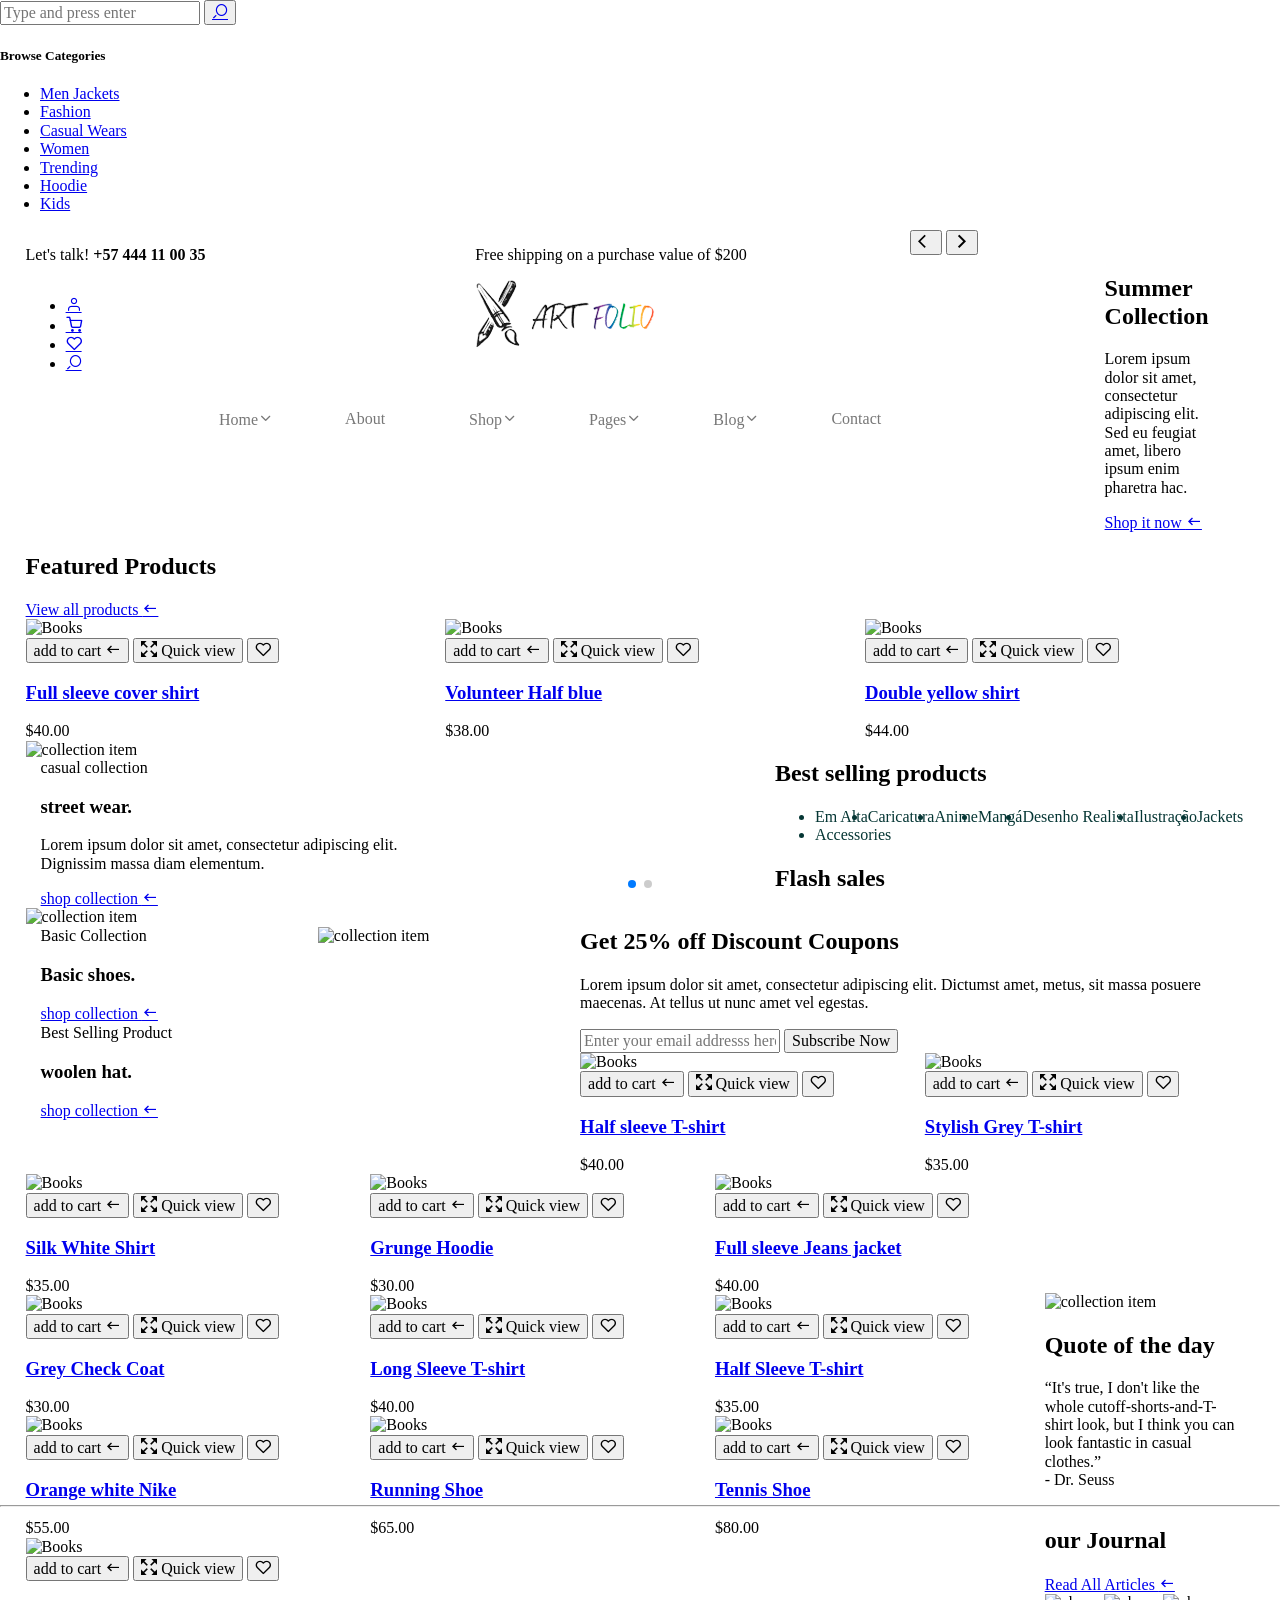
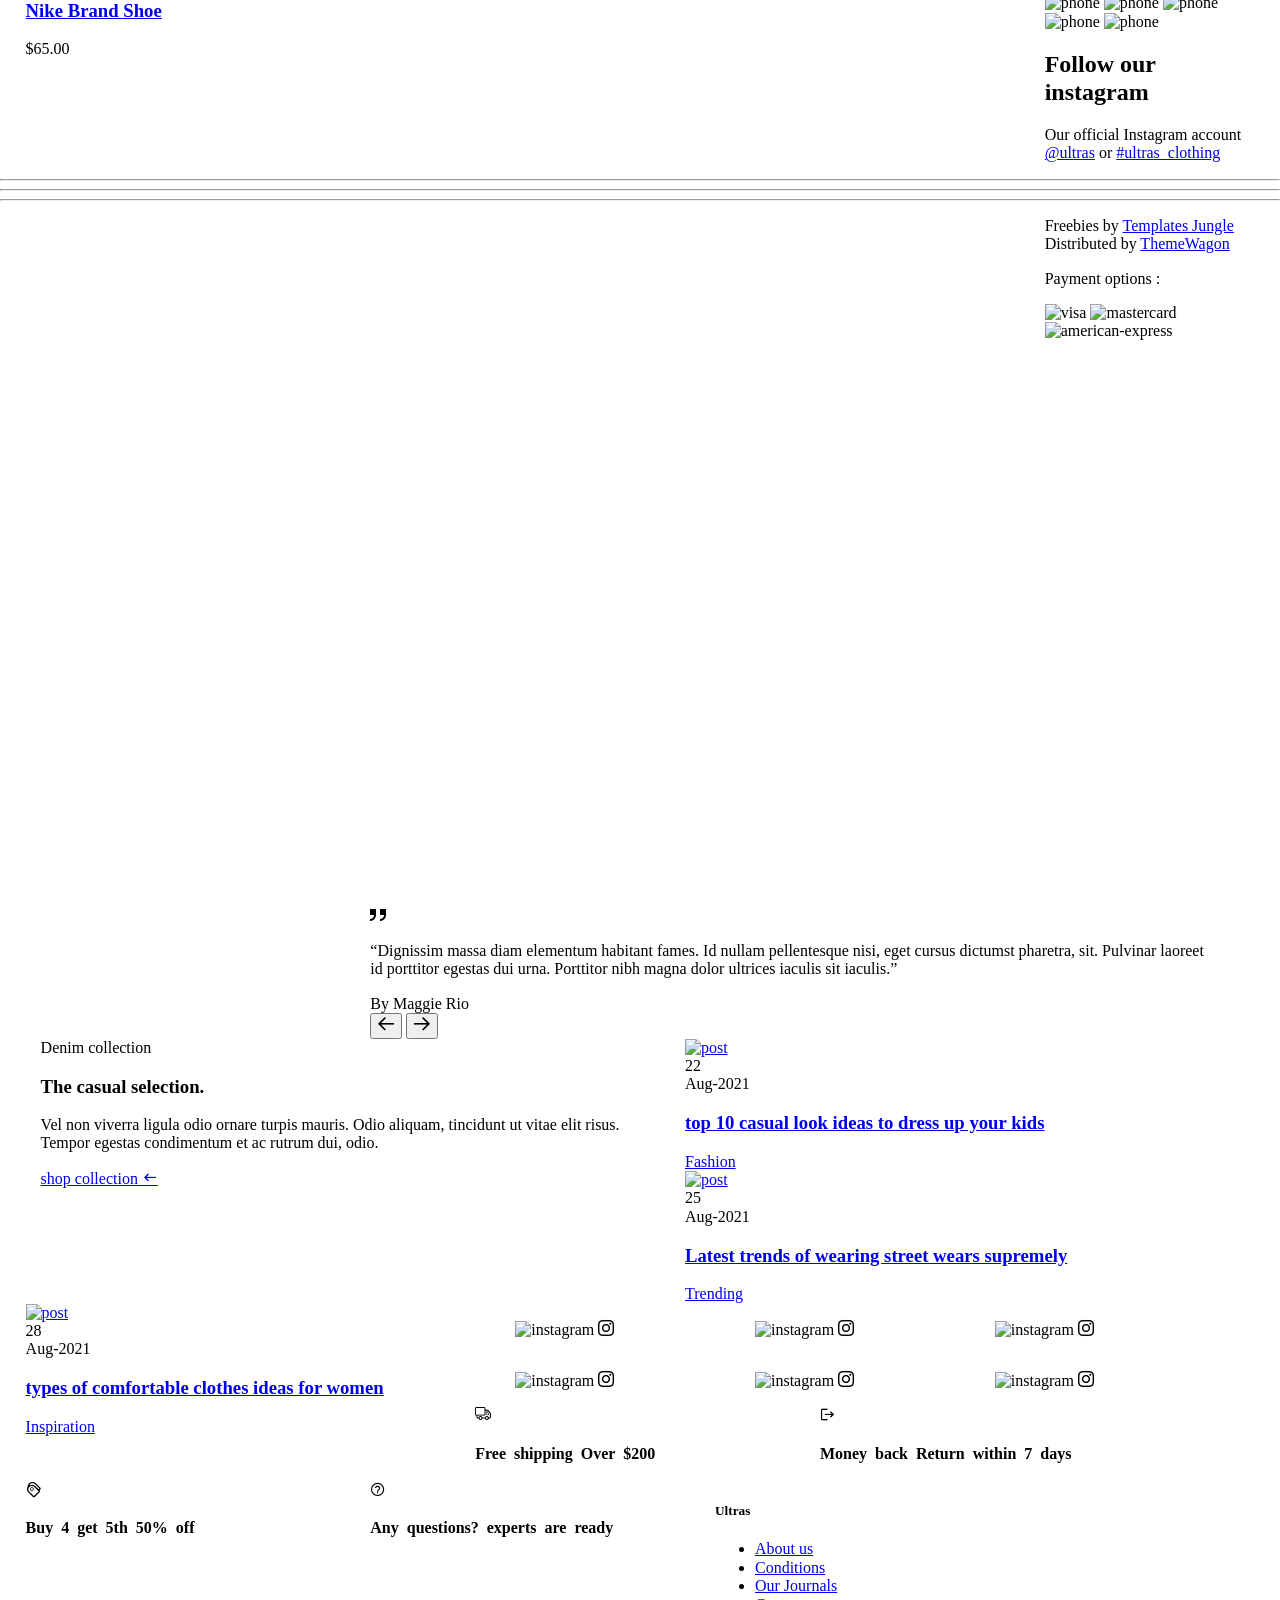
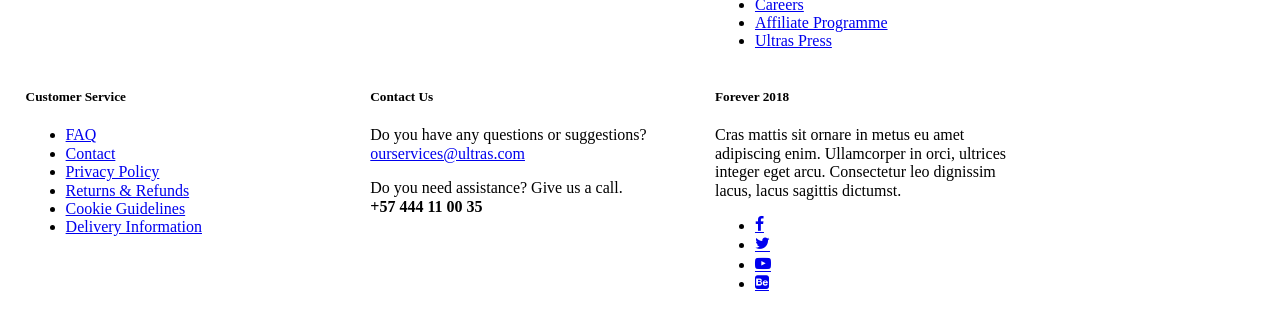
==== commit c308cbe7: "projeto finalizado" ====
--- a/Template/index.html
+++ b/Template/index.html
@@ -1,5 +1,5 @@
 <!DOCTYPE html>
-<html lang="en">
+<html lang="pt-br">
   <head>
     <title>Ultras - Clothing Store eCommerce Store HTML Website Template</title>
     <meta charset="utf-8">
--- a/Template/icomoon/icomoon.css
+++ b/Template/icomoon/icomoon.css
@@ -0,0 +1,144 @@
+@font-face {
+  font-family: 'icomoon';
+  src:  url('fonts/icomoon.eot?y7j3bk');
+  src:  url('fonts/icomoon.eot?y7j3bk#iefix') format('embedded-opentype'),
+    url('fonts/icomoon.ttf?y7j3bk') format('truetype'),
+    url('fonts/icomoon.woff?y7j3bk') format('woff'),
+    url('fonts/icomoon.svg?y7j3bk#icomoon') format('svg');
+  font-weight: normal;
+  font-style: normal;
+  font-display: block;
+}
+
+[class^="icon-"], [class*=" icon-"] {
+  /* use !important to prevent issues with browser extensions that change fonts */
+  font-family: 'icomoon' !important;
+  speak: never;
+  font-style: normal;
+  font-weight: normal;
+  font-variant: normal;
+  text-transform: none;
+  line-height: 1;
+
+  /* Better Font Rendering =========== */
+  -webkit-font-smoothing: antialiased;
+  -moz-osx-font-smoothing: grayscale;
+}
+
+.icon-chevron-down:before {
+  content: "\e908";
+}
+.icon-mail:before {
+  content: "\e914";
+}
+.icon-map-pin:before {
+  content: "\e915";
+}
+.icon-phone:before {
+  content: "\e916";
+}
+.icon-play:before {
+  content: "\e917";
+}
+.icon-shopping-cart:before {
+  content: "\e913";
+}
+.icon-add:before {
+  content: "\e90b";
+}
+.icon-remove:before {
+  content: "\e912";
+}
+.icon-tags1:before {
+  content: "\e90c";
+}
+.icon-arrow-io:before {
+  content: "\e90a";
+}
+.icon-chevron-left:before {
+  content: "\e90d";
+}
+.icon-chevron-right:before {
+  content: "\e90e";
+}
+.icon-help_outline:before {
+  content: "\e90f";
+}
+.icon-return:before {
+  content: "\e906";
+}
+.icon-user:before {
+  content: "\e907";
+}
+.icon-search:before {
+  content: "\e905";
+}
+.icon-heart:before {
+  content: "\e902";
+}
+.icon-truck:before {
+  content: "\e903";
+}
+.icon-cancel:before {
+  content: "\e904";
+}
+.icon-close:before {
+  content: "\e909";
+}
+.icon-arrow-left:before {
+  content: "\e900";
+}
+.icon-arrow-right:before {
+  content: "\e901";
+}
+.icon-screen-full:before {
+  content: "\e910";
+}
+.icon-right-quote:before {
+  content: "\e911";
+}
+.icon-linkedin2:before {
+  content: "\eaca";
+}
+.icon-instagram:before {
+  content: "\ea92";
+}
+.icon-star-empty:before {
+  content: "\e9d7";
+}
+.icon-star-half:before {
+  content: "\e9d8";
+}
+.icon-star-full:before {
+  content: "\e9d9";
+}
+.icon-tags:before {
+  content: "\f02c";
+}
+.icon-twitter:before {
+  content: "\f099";
+}
+.icon-facebook:before {
+  content: "\f09a";
+}
+.icon-facebook-f:before {
+  content: "\f09a";
+}
+.icon-bars:before {
+  content: "\f0c9";
+}
+.icon-navicon:before {
+  content: "\f0c9";
+}
+.icon-reorder:before {
+  content: "\f0c9";
+}
+.icon-youtube-play:before {
+  content: "\f16a";
+}
+.icon-behance-square:before {
+  content: "\f1b5";
+}
+.icon-pinterest-p:before {
+  content: "\f231";
+}
